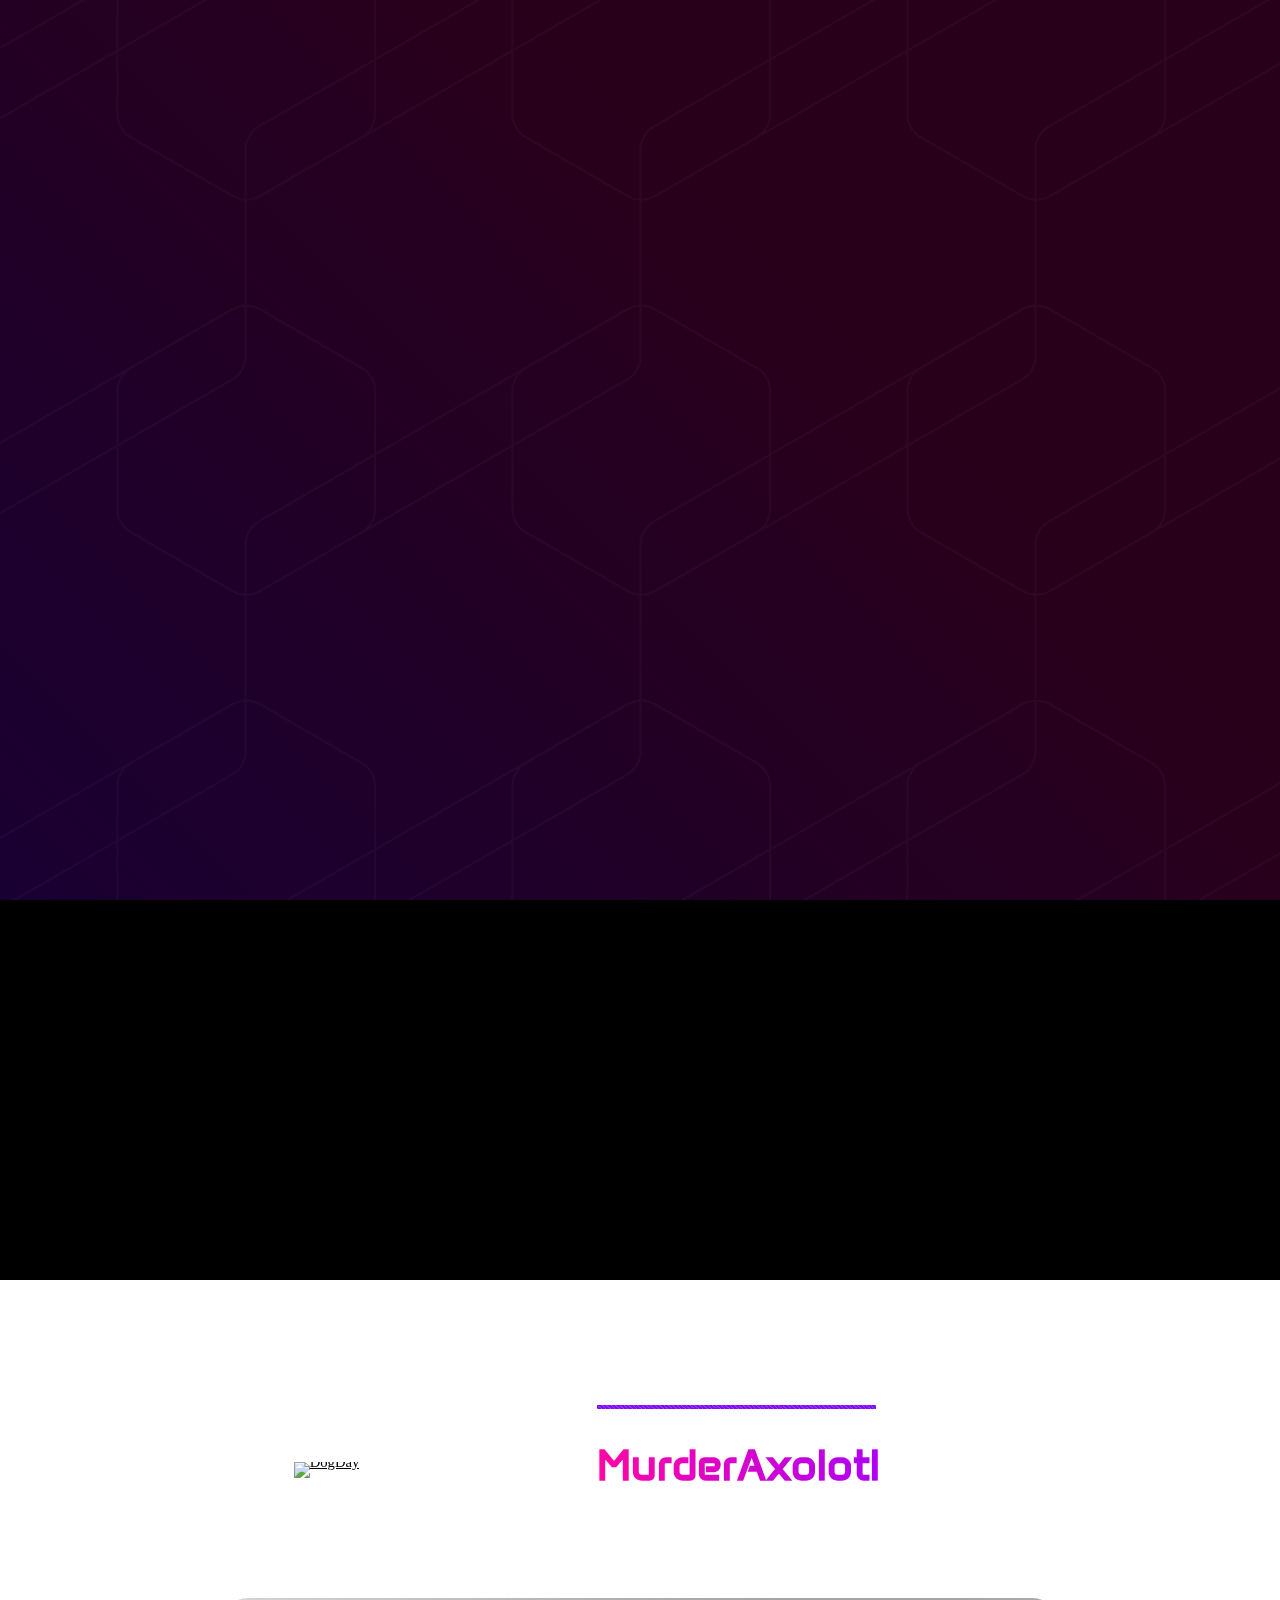
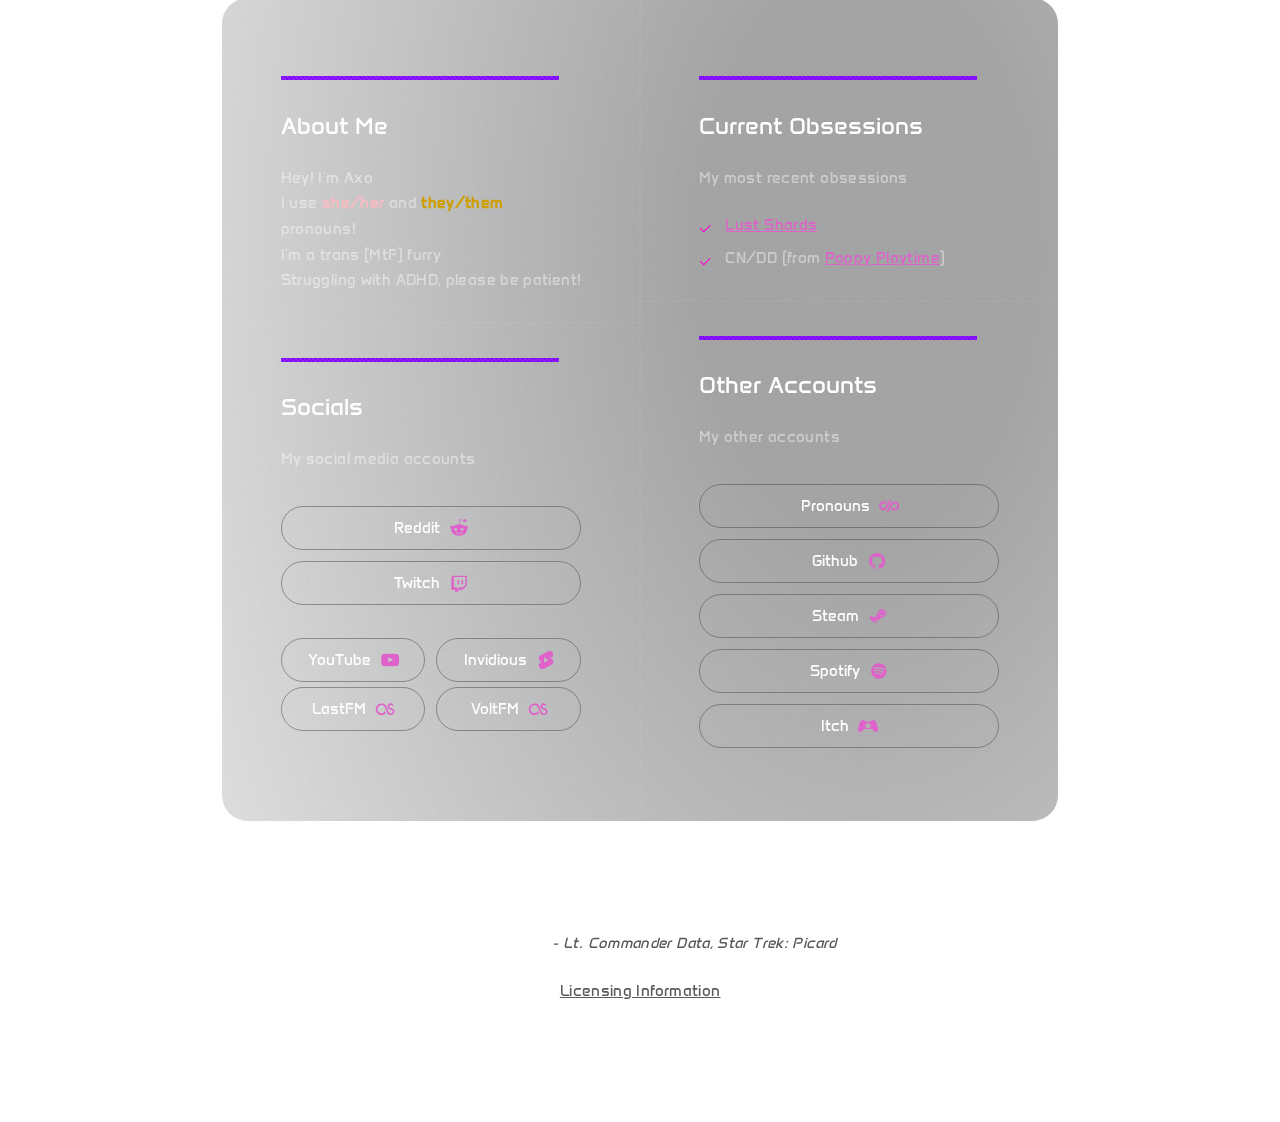
==== index.html @ 9d99f33a "Licensing information" ====
<!DOCTYPE HTML>
<html lang="en">

<head>
	<title>✧*̥˚ Axo *̥˚✧</title>
	<meta charset="utf-8" />
	<meta name="viewport" content="width=device-width,initial-scale=1" />
	<meta name="color-scheme" content="light only" />
	<meta name="description" content="Axo&#039;s about me and links" />
	<meta property="og:site_name" content="✧*̥˚ Axo *̥˚✧" />
	<meta property="og:title" content="✧*̥˚ Axo *̥˚✧" />
	<meta property="og:type" content="website" />
	<meta property="og:description" content="Axo&#039;s about me and links" />
	<meta property="og:image:type" content="image/jpeg" />
	<meta property="og:image:width" content="1280" />
	<meta property="og:image:height" content="800" />
	<meta property="twitter:card" content="summary_large_image" />

	<link rel="apple-touch-icon" sizes="180x180" href="/favicons/apple-touch-icon.png">
	<link rel="icon" type="image/png" sizes="32x32" href="/favicons/favicon-32x32.png">
	<link rel="icon" type="image/png" sizes="16x16" href="/favicons/favicon-16x16.png">
	<link rel="manifest" href="/favicons/site.webmanifest">
	<link rel="mask-icon" href="/favicons/safari-pinned-tab.svg" color="#5bbad5">
	<link rel="shortcut icon" href="/favicons/favicon.ico">
	<meta name="msapplication-TileColor" content="#603cba">
	<meta name="msapplication-config" content="/favicons/browserconfig.xml">
	<meta name="theme-color" content="#160050">

	<link href="resources/css/primary.css" rel="stylesheet">
	<link href="resources/css/tweaks.css" rel="stylesheet">
	<link href="resources/css/bokeh.css" rel="stylesheet">

	<script src="resources/js/w3-htmlembed.js"></script>

	<link href="https://fonts.googleapis.com/css2?family=Kode+Mono:wght@400..700&family=Unbounded:wght@200..900&display=swap" rel="stylesheet">
	<link href="https://fonts.googleapis.com/css2?family=Anta&display=swap" rel="stylesheet">

	<noscript>
		<style>
			body {overflow: auto !important;}
			body:after {display: none !important;}
			#main > .inner {opacity: 1.0 !important;}
			#main {opacity: 1.0 !important;transform: none !important;transition: none !important;filter: none !important;}
		</style>
	</noscript>
</head>

<body class="is-loading" onload="includeHTML()">

<div w3-include-html="resources/html/svg.html"></div>
<div w3-include-html="resources/html/bokeh.html"></div>

<div id="wrapper"><div id="main"><div class="inner">
	<div id="container01" class="style2 container columns">
		<div class="wrapper">
			<div class="inner">
				<div>
					<div id="image01" class="style1 image"><a href="https://twitter.com/KitsuneFoxYT/status/1759011830683361739" class="frame"><img src="https://murder-axo.carrd.co/assets/images/image01.jpg?v=487d38d3" alt="DogDay" /></a></div>
				</div>

				<div>
					<hr id="divider01" class="style1">
						<h1 id="text01" class="style1">
							<strong><span class="nameDisplay">MurderAxolotl</span></strong>
						</h1>

					<p id="text02" class="style4">Tech-oriented student &amp; furry</p>
				</div>
			</div>
		</div>
	</div>

	<div id="container03" class="style1 container columns">
		<div class="wrapper"><div class="inner">

			<div>
				<hr id="divider02" class="style1"><h2 id="text07" class="style3">About Me</h2>

				<p id="text08" class="style2">
					<span class="p">Hey! I'm Axo
						<br /> 
						I use <strong><span style="color: #F4BCC3">she/her</span></strong> and <strong><span style="color: #cf9e00">they/them</span></strong> pronouns!
						<br /> I&#39;m a trans (MtF) furry
						<br /> Struggling with ADHD, please be patient!
					</span>
				</p>
				
				<hr id="divider06" class="style3 full">
				<hr id="divider07" class="style1"><h2 id="text11" class="style3">Socials</h2>

				<p id="text12" class="style2">My social media accounts</p>
				<ul id="buttons02" class="style3 buttons">
					<li>
						<a href="https://www.reddit.com/user/collectorOfInsanity" class="button n01"><svg><use xlink:href="#icon-c83ee4da7ecbbbd33cd0166b89ce370f"></use></svg>
						<span class="label">Reddit</span>
						</a>
					</li>

					<li>
						<a href="https://www.twitch.tv/murderaxo" class="button n03"><svg><use xlink:href="#icon-8d23f0100c0ee8153b82abdcf43b0b85"></use></svg>
						<span class="label">Twitch</span>
						</a>
					</li>
				</ul>

				<ul id="buttons03" class="style4 buttons">
					<li>
						<a href="https://www.youtube.com/channel/UCyDwf3o3ZlaXauNOmhDKAtw/videos" class="button n01"><svg><use xlink:href="#icon-a63c85b2b6ee333b6d6753e57c8dfe0a"></use></svg>
						<span class="label">YouTube</span>
						</a>
					</li>

					<li>
						<a href="https://iv.ggtyler.dev/channel/UCyDwf3o3ZlaXauNOmhDKAtw" class="button n02"><svg><use xlink:href="#icon-7ce1931e393f38f8bf1db4f8c5a16e9b"></use></svg>
						<span class="label">Invidious</span>
						</a>
					</li>
				</ul>

				<ul id="buttons04" class="style4 buttons">
					<li>
						<a href="https://www.last.fm/user/psychonnight" class="button n01"><svg><use xlink:href="#icon-b184e650f6692608d8534fd2d7d555d2"></use></svg>
						<span class="label">LastFM</span>
						</a>
					</li>

					<li>
						<a href="https://volt.fm/psychon" class="button n02"><svg><use xlink:href="#icon-b184e650f6692608d8534fd2d7d555d2"></use></svg>
							<span class="label">VoltFM</span>
						</a>
					</li>
				</ul>
			</div>

			<div>
				<hr id="divider03" class="style1"><h2 id="text09" class="style3">Current Obsessions</h2>
				<p id="text14" class="style2">My most recent obsessions</p>

				<div id="list02" class="style1 list">
					<ul>
						<li><p><a href="https://mindoffur.itch.io/lust-shards">Lust Shards</a></p></li>
						
						<li><p>CN/DD (from <a href="https://store.steampowered.com/app/1721470/Poppy_Playtime/">Poppy Playtime</a>)</p></li>

						<!-- <li><p>World of Warships</p></li> -->
					</ul>
				</div>
				
				<hr id="divider09" class="style2 full">
				<hr id="divider05" class="style1"><h2 id="text13" class="style3">Other Accounts</h2>

				<p id="text16" class="style2">My other accounts</p>
				<ul id="buttons01" class="style3 buttons">
					<li>
						<a href="https://en.pronouns.page/@AxoTheLynx" class="button n01"><svg><use xlink:href="#icon-7b8b203a175397e05376f74d544a45d4"></use></svg>
						<span class="label">Pronouns</span>
						</a>
					</li>

					<li>
						<a href="https://github.com/psychon-night" class="button n02"><svg><use xlink:href="#icon-8c4b37645de3c276d895d87df51ba614"></use></svg>
						<span class="label">Github</span>
						</a>
					</li>

					<li>
						<a href="https://steamcommunity.com/profiles/76561199442062544/" class="button n03"><svg><use xlink:href="#icon-56a1e10494600ea42075d3aa573d5839"></use></svg>
						<span class="label">Steam</span>
						</a>
					</li>

					<li>
						<a href="https://open.spotify.com/user/ygdlq0vbtosy8z19749w7iwkh?si=ccd33748673545c4&nd=1&dlsi=070b61351eb4470e" class="button n04"><svg><use xlink:href="#icon-6f1173b99f06aa4855b8fd26db52c969"></use></svg>
						<span class="label">Spotify</span>
						</a>
					</li>

					<li>
						<a href="https://murderaxolotl.itch.io/" class="button n04">
							<svg><use xlink:href="#icon-6536e5d96796f3054d00a52bf9a56f57"></use></svg>
						<span class="label">Itch</span>
						</a>
					</li>
				</ul>
			</div>
		</div></div>
	</div>

	<p id="text02" class="style4" style="font-style: italic">"I want to live, however briefly, knowing my life is finite. Mortality gives meaning to human life, captain. Peace, love, friendship. These are precious because we know they cannot endure. A butterfly that lives forever is really not a butterfly at all."<color style="color:rgb(90, 90, 90)">- Lt. Commander Data, Star Trek: Picard</color></p>

	<div></div>
	<p id="text02" class="style4" style="color:rgb(90,90,90)!important"><a style="color:rgb(90,90,90)!important" href="/pages/licensing.html">Licensing Information</a></p>

</div></div></div>

<script src="resources/js/primary.js"></script>

</body>
</html>
---- resources/css/primary.css ----
html,	
body,
div,
span,
applet,
object,
iframe,
h1,
h2,
h3,
h4,
h5,
h6,
p,
blockquote,
pre,
a,
abbr,
acronym,
address,
big,
cite,
code,
del,
dfn,
em,
img,
ins,
kbd,
q,
s,
samp,
small,
strike,
strong,
sub,
sup,
tt,
var,
b,
u,
i,
center,
dl,
dt,
dd,
ol,
ul,
li,
fieldset,
form,
label,
legend,
table,
caption,
tbody,
tfoot,
thead,
tr,
th,
td,
article,
aside,
canvas,
details,
embed,
figure,
figcaption,
footer,
header,
hgroup,
menu,
nav,
output,
ruby,
section,
summary,
time,
mark,
audio,
video {
	margin: 0;
	padding: 0;
	border: 0;
	font-size: 100%;
	font: inherit;
	vertical-align: baseline;
}

article,
aside,
details,
figcaption,
figure,
footer,
header,
hgroup,
menu,
nav,
section {
	display: block;
}

body {
	line-height: 1;
}

ol,
ul {
	list-style: none;
}

blockquote,
q {
	quotes: none;
}

blockquote:before,
blockquote:after,
q:before,
q:after {
	content: '';
	content: none;
}

table {
	border-collapse: collapse;
	border-spacing: 0;
}

body {
	-webkit-text-size-adjust: none
}

mark {
	background-color: transparent;
	color: inherit
}

input::-moz-focus-inner {
	border: 0;
	padding: 0
}

input[type="text"],
input[type="email"],
select,
textarea {
	-moz-appearance: none;
	-webkit-appearance: none;
	-ms-appearance: none;
	appearance: none
}

*,
*:before,
*:after {
	box-sizing: border-box;
}

body {
	line-height: 1.0;
	min-height: var(--viewport-height);
	min-width: 320px;
	overflow-x: hidden;
	word-wrap: break-word;
}

body:before {
	background-attachment: scroll;
	content: '';
	display: block;
	height: var(--background-height);
	left: 0;
	pointer-events: none;
	position: fixed;
	top: 0;
	transform: scale(1);
	width: 100vw;
	z-index: 0;
	background-image: url('data:image/svg+xml;charset=utf8,%3Csvg%20xmlns%3D%22http%3A%2F%2Fwww.w3.org%2F2000%2Fsvg%22%20viewBox%3D%220%200%20512%20512%22%20width%3D%22512%22%20height%3D%22512%22%20preserveAspectRatio%3D%22none%22%3E%20%3Cstyle%20type%3D%22text%2Fcss%22%3E%20path%20%7B%20fill%3A%20none%3B%20stroke%3A%20rgba(255,255,255,0.027)%3B%20stroke-width%3A%202.01px%3B%20stroke-linecap%3A%20round%3B%20stroke-linejoin%3A%20round%3B%20%7D%20%3C%2Fstyle%3E%20%3Cpath%20vector-effect%3D%22non-scaling-stroke%22%20d%3D%22M424%2C331.8c0%2C12.5-6.7%2C24.1-17.5%2C30.3l-132%2C76.2c-10.8%2C6.3-24.2%2C6.3-35%2C0l-132-76.2%20C96.7%2C355.8%2C90%2C344.3%2C90%2C331.8V179.2c0-12.5%2C6.7-24.1%2C17.5-30.3l132-76.2c10.8-6.3%2C24.2-6.3%2C35%2C0l132%2C76.2%20c10.8%2C6.3%2C17.5%2C17.8%2C17.5%2C30.3V331.8z%20M238.5%2C73l-256%2C147.6%20M273.5%2C439l252.1-145.4%20M256%2C634.7V378.3c0-12.5%2C6.7-24.1%2C17.5-30.3%20l252.1-145.4%20M256-122.7v256.4c0%2C12.5-6.7%2C24.1-17.5%2C30.3l-256%2C147.6%22%2F%3E%3C%2Fsvg%3E'), linear-gradient(45deg, #190033 0%, #29001A 66%);
	background-size: 395px, auto;
	background-position: center, 0% 0%;
	background-repeat: repeat, repeat;
}

body:after {
	background-color: #000000;
	content: '';
	display: block;
	height: 100%;
	left: 0;
	opacity: 0;
	pointer-events: none;
	position: fixed;
	top: 0;
	transform: scale(1);
	transition: opacity 1s ease-in-out 0s, visibility 1s 0s;
	visibility: hidden;
	width: 100%;
	z-index: 1;
}

body.is-loading:after {
	opacity: 1;
	visibility: visible;
}

:root {
	--background-height: 100vh;
	--site-language-alignment: left;
	--site-language-direction: ltr;
	--site-language-flex-alignment: flex-start;
	--site-language-indent-left: 1;
	--site-language-indent-right: 0;
	--viewport-height: 100vh;
}

html {
	font-size: 15pt;
}

u {
	text-decoration: underline;
}

strong {
	color: inherit;
	font-weight: bolder;
}

em {
	font-style: italic;
}

code {
	background-color: rgba(144, 144, 144, 0.25);
	border-radius: 0.25em;
	font-family: 'Lucida Console', 'Courier New', monospace;
	font-size: 0.9em;
	font-weight: normal;
	letter-spacing: 0;
	margin: 0 0.25em;
	padding: 0.25em 0.5em;
	text-indent: 0;
}

mark {
	background-color: rgba(144, 144, 144, 0.25);
}

spoiler-text {
	-webkit-text-stroke: 0;
	background-color: rgba(32, 32, 32, 0.75);
	text-shadow: none;
	color: transparent;
	cursor: pointer;
	transition: color 0.1s ease-in-out;
}

spoiler-text.active {
	color: #FFFFFF;
	cursor: text;
}

s {
	text-decoration: line-through;
}

sub {
	font-size: smaller;
	vertical-align: sub;
}

sup {
	font-size: smaller;
	vertical-align: super;
}

a {
	color: inherit;
	text-decoration: underline;
	transition: color 0.25s ease;
}

a[onclick]:not([href]) {
	cursor: pointer;
}

deferred-script {
	display: none;
}

#wrapper {
	-webkit-overflow-scrolling: touch;
	align-items: center;
	display: flex;
	flex-direction: column;
	justify-content: center;
	min-height: var(--viewport-height);
	overflow: hidden;
	position: relative;
	z-index: 2;
	padding: 0rem 0rem 0rem 0rem;
}

#main {
	--alignment: center;
	--flex-alignment: center;
	--indent-left: 1;
	--indent-right: 1;
	--border-radius-tl: 0;
	--border-radius-tr: 0;
	--border-radius-br: 0;
	--border-radius-bl: 0;
	align-items: center;
	display: flex;
	flex-grow: 0;
	flex-shrink: 0;
	justify-content: center;
	max-width: 100%;
	position: relative;
	text-align: var(--alignment);
	z-index: 1;
	background-color: transparent;
	transition: opacity 0.5s ease 0s, transform 0.5s ease 0s;
}

#main>.inner {
	--padding-horizontal: 4rem;
	--padding-vertical: 8rem;
	--spacing: 1.5rem;
	--width: 65rem;
	border-radius: var(--border-radius-tl) var(--border-radius-tr) var(--border-radius-br) var(--border-radius-bl);
	max-width: 100%;
	position: relative;
	width: var(--width);
	z-index: 1;
	padding: var(--padding-vertical) var(--padding-horizontal);
}

#main>.inner>* {
	margin-top: var(--spacing);
	margin-bottom: var(--spacing);
}

#main>.inner> :first-child {
	margin-top: 0 !important;
}

#main>.inner> :last-child {
	margin-bottom: 0 !important;
}

#main>.inner>.full {
	margin-left: calc(var(--padding-horizontal) * -1);
	max-width: calc(100% + calc(var(--padding-horizontal) * 2) + 0.4725px);
	width: calc(100% + calc(var(--padding-horizontal) * 2) + 0.4725px);
}

#main>.inner>.full:first-child {
	border-top-left-radius: inherit;
	border-top-right-radius: inherit;
	margin-top: calc(var(--padding-vertical) * -1) !important;
}

#main>.inner>.full:last-child {
	border-bottom-left-radius: inherit;
	border-bottom-right-radius: inherit;
	margin-bottom: calc(var(--padding-vertical) * -1) !important;
}

#main>.inner>.full.screen {
	border-radius: 0 !important;
	max-width: 100vw;
	position: relative;
	width: 100vw;
	left: 50%;
	margin-left: -50vw;
	right: auto;
}

body.is-loading #main {
	opacity: 0;
	transform: translateY(0.375rem);
}

body #wrapper:after {
	background-position: center;
	background-repeat: no-repeat;
	background-size: contain;
	content: '';
	display: block;
	height: 10rem;
	left: calc(50% - 5rem);
	opacity: 0;
	pointer-events: none;
	position: fixed;
	top: calc(50% - 5rem);
	transition: opacity 1s ease, visibility 1s;
	visibility: hidden;
	width: 10rem;
	z-index: 100000;
}

body.is-loading {
	pointer-events: none;
}

body.is-loading.with-loader #wrapper:after {
	background-image: url('[data-uri]');
	opacity: 1;
	transform: scale(1.0);
	visibility: visible;
}

body.is-playing.with-loader #wrapper:after {
	opacity: 0;
	transform: scale(0.5);
	transition: opacity 0.25s ease, transform 0.75s ease, visibility 0.25s;
	visibility: hidden;
}

body.is-instant #main,
body.is-instant #main>.inner>*,
body.is-instant #main>.inner>section>* {
	transition: none !important;
}

body.is-instant:after {
	display: none !important;
	transition: none !important;
}

.container {
	position: relative;
}

.container>.wrapper {
	vertical-align: top;
	position: relative;
	max-width: 100%;
	border-radius: inherit;
}

.container>.wrapper>.inner {
	vertical-align: top;
	position: relative;
	max-width: 100%;
	border-radius: inherit;
	text-align: var(--alignment);
}

#main .container.full:first-child>.wrapper {
	border-top-left-radius: inherit;
	border-top-right-radius: inherit;
}

#main .container.full:last-child>.wrapper {
	border-bottom-left-radius: inherit;
	border-bottom-right-radius: inherit;
}

#main .container.full:first-child>.wrapper>.inner {
	border-top-left-radius: inherit;
	border-top-right-radius: inherit;
}

#main .container.full:last-child>.wrapper>.inner {
	border-bottom-left-radius: inherit;
	border-bottom-right-radius: inherit;
}

.container.style2 {
	--alignment: left;
	--flex-alignment: flex-start;
	--indent-left: 1;
	--indent-right: 0;
	display: flex;
	width: 100%;
	align-items: center;
	justify-content: center;
	background-color: transparent;
}

.container.style2:not(:first-child) {
	margin-top: 4rem !important;
}

.container.style2:not(:last-child) {
	margin-bottom: 4rem !important;
}

.container.style2>.wrapper>.inner {
	--gutters: 4rem;
	--padding-horizontal: 4rem;
	--padding-vertical: 0rem;
	padding: var(--padding-vertical) var(--padding-horizontal);
}

.container.style2>.wrapper {
	max-width: var(--width);
	width: 100%;
}

.container.style2.default>.wrapper>.inner>* {
	margin-bottom: var(--spacing);
	margin-top: var(--spacing);
}

.container.style2.default>.wrapper>.inner>*:first-child {
	margin-top: 0 !important;
}

.container.style2.default>.wrapper>.inner>*:last-child {
	margin-bottom: 0 !important;
}

.container.style2.columns>.wrapper>.inner {
	flex-wrap: wrap;
	display: flex;
	align-items: center;
}

.container.style2.columns>.wrapper>.inner>* {
	flex-grow: 0;
	flex-shrink: 0;
	max-width: 100%;
	text-align: var(--alignment);
	padding: 0 0 0 var(--gutters);
}

.container.style2.columns>.wrapper>.inner>*>* {
	margin-bottom: var(--spacing);
	margin-top: var(--spacing);
}

.container.style2.columns>.wrapper>.inner>*>*:first-child {
	margin-top: 0 !important;
}

.container.style2.columns>.wrapper>.inner>*>*:last-child {
	margin-bottom: 0 !important;
}

.container.style2.columns>.wrapper>.inner>*:first-child {
	margin-left: calc(var(--gutters) * -1);
}

.container.style2.default>.wrapper>.inner>.full {
	margin-left: calc(var(--padding-horizontal) * -1);
	max-width: none !important;
	width: calc(100% + (var(--padding-horizontal) * 2) + 0.4725px);
}

.container.style2.default>.wrapper>.inner>.full:first-child {
	margin-top: calc(var(--padding-vertical) * -1) !important;
	border-top-left-radius: inherit;
	border-top-right-radius: inherit;
}

.container.style2.default>.wrapper>.inner>.full:last-child {
	margin-bottom: calc(var(--padding-vertical) * -1) !important;
	border-bottom-left-radius: inherit;
	border-bottom-right-radius: inherit;
}

.container.style2.columns>.wrapper>.inner>div>.full {
	margin-left: calc(var(--gutters) * -0.5);
	max-width: none !important;
	width: calc(100% + var(--gutters) + 0.4725px);
}

.container.style2.columns>.wrapper>.inner>div:first-child>.full {
	margin-left: calc(var(--padding-horizontal) * -1);
	width: calc(100% + var(--padding-horizontal) + calc(var(--gutters) * 0.5) + 0.4725px);
}

.container.style2.columns>.wrapper>.inner>div:last-child>.full {
	width: calc(100% + var(--padding-horizontal) + calc(var(--gutters) * 0.5) + 0.4725px);
}

.container.style2.columns>.wrapper>.inner>div>.full:first-child {
	margin-top: calc(var(--padding-vertical) * -1) !important;
}

.container.style2.columns>.wrapper>.inner>div>.full:last-child {
	margin-bottom: calc(var(--padding-vertical) * -1) !important;
}

.container.style2.columns>.wrapper>.inner>.full {
	align-self: stretch;
}

.container.style2.columns>.wrapper>.inner>.full:first-child {
	border-bottom-left-radius: inherit;
	border-top-left-radius: inherit;
}

.container.style2.columns>.wrapper>.inner>.full:last-child {
	border-bottom-right-radius: inherit;
	border-top-right-radius: inherit;
}

.container.style2.columns>.wrapper>.inner>.full>.full:first-child:last-child {
	border-radius: inherit;
	height: calc(100% + (var(--padding-vertical) * 2));
}

.container.style2.columns>.wrapper>.inner>.full>.full:first-child:last-child>* {
	border-radius: inherit;
	height: 100%;
	position: absolute;
	width: 100%;
}

#container01>.wrapper>.inner> :nth-child(1) {
	width: calc(40% + (var(--gutters) / 2));
}

#container01>.wrapper>.inner> :nth-child(2) {
	width: calc(60% + (var(--gutters) / 2));
}

.container.style1 {
	--alignment: left;
	--flex-alignment: flex-start;
	--indent-left: 1;
	--indent-right: 0;
	display: flex;
	width: 100%;
	align-items: center;
	justify-content: center;
	background-image: url('data:image/svg+xml;charset=utf8,%3Csvg%20viewBox%3D%220%200%20512%20512%22%20width%3D%22512%22%20height%3D%22512%22%20version%3D%221.1%22%20xmlns%3D%22http%3A%2F%2Fwww.w3.org%2F2000%2Fsvg%22%3E%20%3Cfilter%20id%3D%22noise%22%3E%20%3CfeTurbulence%20type%3D%22fractalNoise%22%20baseFrequency%3D%220.875%22%20result%3D%22noise%22%20%2F%3E%20%3CfeColorMatrix%20type%3D%22matrix%22%20values%3D%220.2421875%200%200%200%200%200%200.27734375%200%200%200%200%200%200.33984375%200%200%200%200%200%200.12890625%200%22%20%2F%3E%20%3C%2Ffilter%3E%20%3Crect%20filter%3D%22url%28%23noise%29%22%20x%3D%220%22%20y%3D%220%22%20width%3D%22512%22%20height%3D%22512%22%20fill%3D%22transparent%22%20opacity%3D%221%22%20%2F%3E%3C%2Fsvg%3E'), radial-gradient(89% 150% at 77% 31%, rgba(0, 0, 0, 0.341) 23%, rgba(30, 30, 33, 0.11) 100%);
	background-size: 512px, cover;
	background-position: center, 0% 0%;
	background-repeat: repeat, repeat;
	border-color: rgba(255, 255, 255, 0.039);
	border-style: solid;
	border-radius: 1.75rem;
}

.container.style1:not(:first-child) {
	margin-top: 4rem !important;
}

.container.style1:not(:last-child) {
	margin-bottom: 4rem !important;
}

.container.style1>.wrapper>.inner {
	--gutters: calc(var(--padding-horizontal) * 2);
	--padding-horizontal: 4rem;
	--padding-vertical: 5rem;
	padding: var(--padding-vertical) var(--padding-horizontal);
	border-radius: calc(1.75rem - 2px);
}

.container.style1>.wrapper {
	max-width: var(--width);
	width: 100%;
}

.container.style1.default>.wrapper>.inner>* {
	margin-bottom: var(--spacing);
	margin-top: var(--spacing);
}

.container.style1.default>.wrapper>.inner>*:first-child {
	margin-top: 0 !important;
}

.container.style1.default>.wrapper>.inner>*:last-child {
	margin-bottom: 0 !important;
}

.container.style1.columns>.wrapper>.inner {
	flex-wrap: wrap;
	display: flex;
	align-items: flex-start;
}

.container.style1.columns>.wrapper>.inner>* {
	flex-grow: 0;
	flex-shrink: 0;
	max-width: 100%;
	text-align: var(--alignment);
	padding: 0 0 0 var(--gutters);
}

.container.style1.columns>.wrapper>.inner>*>* {
	margin-bottom: var(--spacing);
	margin-top: var(--spacing);
}

.container.style1.columns>.wrapper>.inner>*>*:first-child {
	margin-top: 0 !important;
}

.container.style1.columns>.wrapper>.inner>*>*:last-child {
	margin-bottom: 0 !important;
}

.container.style1.columns>.wrapper>.inner>*:first-child {
	margin-left: calc(var(--gutters) * -1);
}

.container.style1.columns>.wrapper>.inner>*:before {
	border-left: solid 2px rgba(255, 255, 255, 0.039);
	content: '';
	display: block;
	margin-left: calc((var(--gutters) * -0.5) - 1px);
	position: absolute;
	width: 0;
	height: 100%;
	top: 0;
}

.container.style1.columns>.wrapper>.inner>*:first-child:before {
	display: none;
}

.container.style1.default>.wrapper>.inner>.full {
	margin-left: calc(var(--padding-horizontal) * -1);
	max-width: none !important;
	width: calc(100% + (var(--padding-horizontal) * 2) + 0.4725px);
}

.container.style1.default>.wrapper>.inner>.full:first-child {
	margin-top: calc(var(--padding-vertical) * -1) !important;
	border-top-left-radius: inherit;
	border-top-right-radius: inherit;
}

.container.style1.default>.wrapper>.inner>.full:last-child {
	margin-bottom: calc(var(--padding-vertical) * -1) !important;
	border-bottom-left-radius: inherit;
	border-bottom-right-radius: inherit;
}

.container.style1.columns>.wrapper>.inner>div>.full {
	margin-left: calc((var(--gutters) * -0.5) + 1px);
	max-width: none !important;
	width: calc(100% + var(--gutters) + 0.4725px - 2px);
}

.container.style1.columns>.wrapper>.inner>div:first-child>.full {
	margin-left: calc(var(--padding-horizontal) * -1);
	width: calc(100% + var(--padding-horizontal) + calc(var(--gutters) * 0.5) + 0.4725px - 1px);
}

.container.style1.columns>.wrapper>.inner>div:last-child>.full {
	width: calc(100% + var(--padding-horizontal) + calc(var(--gutters) * 0.5) + 0.4725px - 1px);
}

.container.style1.columns>.wrapper>.inner>div>.full:first-child {
	margin-top: calc(var(--padding-vertical) * -1) !important;
}

.container.style1.columns>.wrapper>.inner>div>.full:last-child {
	margin-bottom: calc(var(--padding-vertical) * -1) !important;
}

.container.style1.columns>.wrapper>.inner>div:first-child,
.container.style1.columns>.wrapper>.inner>div:first-child>.full:first-child {
	border-top-left-radius: inherit;
}

.container.style1.columns>.wrapper>.inner>div:last-child,
.container.style1.columns>.wrapper>.inner>div:last-child>.full:first-child {
	border-top-right-radius: inherit;
}

.container.style1.columns>.wrapper>.inner>.full {
	align-self: stretch;
}

.container.style1.columns>.wrapper>.inner>.full:first-child {
	border-bottom-left-radius: inherit;
	border-top-left-radius: inherit;
}

.container.style1.columns>.wrapper>.inner>.full:last-child {
	border-bottom-right-radius: inherit;
	border-top-right-radius: inherit;
}

.container.style1.columns>.wrapper>.inner>.full>.full:first-child:last-child {
	border-radius: inherit;
	height: calc(100% + (var(--padding-vertical) * 2));
}

.container.style1.columns>.wrapper>.inner>.full>.full:first-child:last-child>* {
	border-radius: inherit;
	height: 100%;
	position: absolute;
	width: 100%;
}

#container03>.wrapper>.inner> :nth-child(1) {
	width: calc(50% + (var(--gutters) / 2));
}

#container03>.wrapper>.inner> :nth-child(2) {
	width: calc(50% + (var(--gutters) / 2));
}

hr {
	align-items: center;
	border: 0;
	display: flex;
	justify-content: var(--flex-alignment);
	min-height: 1rem;
	padding: 0;
	position: relative;
	width: 100%;
}

hr:before {
	content: '';
}

hr.style1:before {
	width: 19rem;
	height: 1rem;
	background-size: auto 30.1%;
	background-image: url('data:image/svg+xml;charset=utf8,%3Csvg%20xmlns%3D%22http%3A%2F%2Fwww.w3.org%2F2000%2Fsvg%22%20x%3D%220px%22%20y%3D%220px%22%20viewBox%3D%220%200%20512%20512%22%20width%3D%22512%22%20height%3D%22512%22%3E%3Cstyle%3Eline%20%7Bstroke-linecap%3A%20square%3Bstroke-width%3A%203px%3Bstroke%3A%20%238308FF%3Bvector-effect%3A%20non-scaling-stroke%3B%7D%3C%2Fstyle%3E%3Cline%20x1%3D%22256%22%20y1%3D%220%22%20x2%3D%22512%22%20y2%3D%22256%22%20%2F%3E%3Cline%20x1%3D%220%22%20y1%3D%22256%22%20x2%3D%22256%22%20y2%3D%22512%22%20%2F%3E%3C%2Fsvg%3E');
	background-position: center center;
	background-repeat: repeat-x;
}

hr.style3:before {
	width: 100%;
	background-color: rgba(255, 255, 255, 0.039);
	height: 2px;
}

hr.style2:not(:first-child) {
	margin-top: 1.5rem !important;
}

hr.style2:not(:last-child) {
	margin-bottom: 1.5rem !important;
}

hr.style2:before {
	width: 100%;
	background-color: rgba(255, 255, 255, 0.039);
	height: 2px;
}

h1,
h2,
h3,
p {
	direction: var(--site-language-direction);
	position: relative;
}

h1 span.p,
h2 span.p,
h3 span.p,
p span.p {
	display: block;
	position: relative;
}

h1 span[style],
h2 span[style],
h3 span[style],
p span[style],
h1 strong,
h2 strong,
h3 strong,
p strong,
h1 a,
h2 a,
h3 a,
p a,
h1 code,
h2 code,
h3 code,
p code,
h1 mark,
h2 mark,
h3 mark,
p mark,
h1 spoiler-text,
h2 spoiler-text,
h3 spoiler-text,
p spoiler-text {
	-webkit-text-fill-color: currentcolor;
}

h1.style3,
h2.style3,
h3.style3,
p.style3 {
	color: #FFFFFF;
	font-family: var(--sitewide-font);
	font-size: 1.625em;
	line-height: 1.5;
	font-weight: var(--sitewide-font-weight);
}

h1.style3 a,
h2.style3 a,
h3.style3 a,
p.style3 a {
	text-decoration: underline;
}

h1.style3 a:hover,
h2.style3 a:hover,
h3.style3 a:hover,
p.style3 a:hover {
	text-decoration: none;
}

h1.style3 span.p:nth-child(n + 2),
h2.style3 span.p:nth-child(n + 2),
h3.style3 span.p:nth-child(n + 2),
p.style3 span.p:nth-child(n + 2) {
	margin-top: 1rem;
}

h1.style2,
h2.style2,
h3.style2,
p.style2 {
	color: rgba(255, 255, 255, 0.451);
	font-family: var(--sitewide-font);
	letter-spacing: 0.025rem;
	width: calc(100% + 0.025rem);
	font-size: 1em;
	line-height: 1.75;
	font-weight: 400;
}

h1.style2 strong,
h2.style2 strong,
h3.style2 strong,
p.style2 strong {
	color: rgba(255, 255, 255, 0.71);
}

h1.style2 a,
h2.style2 a,
h3.style2 a,
p.style2 a {
	color: #DE62CA;
	text-decoration: underline;
}

h1.style2 a:hover,
h2.style2 a:hover,
h3.style2 a:hover,
p.style2 a:hover {
	text-decoration: none;
}

h1.style2 span.p:nth-child(n + 2),
h2.style2 span.p:nth-child(n + 2),
h3.style2 span.p:nth-child(n + 2),
p.style2 span.p:nth-child(n + 2) {
	margin-top: 1rem;
}

h1.style1,
h2.style1,
h3.style1,
p.style1 {
	color: #FFFFFF;
	font-family: var(--sitewide-font);
	font-size: 3em;
	line-height: 1.25;
	font-weight: 500;
}

h1.noanim,
h2.noanim,
h3.noanim,
p.noanim {
	color: #FFFFFF;
	font-family: var(--sitewide-font);
	font-size: 3em;
	line-height: 1.25;
	font-weight: 500;
}

h1.style1 a,
h2.style1 a,
h3.style1 a,
p.style1 a {
	text-decoration: underline;
}

h1.style1 a:hover,
h2.style1 a:hover,
h3.style1 a:hover,
p.style1 a:hover {
	text-decoration: none;
}

h1.style1 span.p:nth-child(n + 2),
h2.style1 span.p:nth-child(n + 2),
h3.style1 span.p:nth-child(n + 2),
p.style1 span.p:nth-child(n + 2) {
	margin-top: 1rem;
}

h1.style4,
h2.style4,
h3.style4,
p.style4 {
	color: rgba(255, 255, 255, 0.451);
	font-family: var(--sitewide-font);
	letter-spacing: 0.025rem;
	width: calc(100% + 0.025rem);
	font-size: 1em;
	line-height: 1.75;
	font-weight: 400;
}

h1.style4 strong,
h2.style4 strong,
h3.style4 strong,
p.style4 strong {
	color: rgba(255, 255, 255, 0.71);
}

h1.style4 a,
h2.style4 a,
h3.style4 a,
p.style4 a {
	color: #DE62CA;
	text-decoration: underline;
}

h1.style4 a:hover,
h2.style4 a:hover,
h3.style4 a:hover,
p.style4 a:hover {
	text-decoration: none;
}

h1.style4 span.p:nth-child(n + 2),
h2.style4 span.p:nth-child(n + 2),
h3.style4 span.p:nth-child(n + 2),
p.style4 span.p:nth-child(n + 2) {
	margin-top: 1rem;
}

.buttons {
	cursor: default;
	display: flex;
	justify-content: var(--flex-alignment);
	letter-spacing: 0;
	padding: 0;
}

.buttons li {
	max-width: 100%;
}

.buttons li a {
	align-items: center;
	justify-content: center;
	max-width: 100%;
	text-align: center;
	text-decoration: none;
	vertical-align: middle;
	white-space: nowrap;
}

.buttons.style3 {
	gap: 0.75rem;
	flex-direction: row;
	flex-wrap: wrap;
}

.buttons.style3:not(:first-child) {
	margin-top: 2.25rem !important;
}

.buttons.style3:not(:last-child) {
	margin-bottom: 2.25rem !important;
}

.buttons.style3 li a {
	display: inline-flex;
	width: 100vw;
	height: 3rem;
	line-height: 3rem;
	padding: 0 1.5rem;
	vertical-align: middle;
	font-family: var(--sitewide-font);
	font-size: 1em;
	font-weight: 250;
	border-radius: 2.5rem;
	flex-direction: row-reverse;
	transition: transform 0.25s ease, color 0.25s ease, background-color 0.25s ease, border-color 0.25s ease;
}

.buttons.style3 li a svg {
	display: block;
	fill: #FFFFFF;
	flex-grow: 0;
	flex-shrink: 0;
	height: 100%;
	min-width: 16px;
	width: 1.375em;
	margin-left: 0.625rem;
	margin-right: calc(-0.125em + 0rem);
	transition: fill 0.25s ease;
}

.buttons.style3 li a .label {
	direction: var(--site-language-direction);
	overflow: hidden;
}

.buttons.style3 .button {
	color: #FFFFFF;
	border: solid 1px rgba(77, 77, 82, 0.522);
}

.buttons.style3 .button svg {
	fill: #DE62CA;
}

.buttons.style3 .button:hover {
	border-color: rgba(213, 92, 255, 0.678) !important;
	color: rgba(213, 92, 255, 0.678) !important;
}

.buttons.style3 .button:hover svg {
	fill: rgba(213, 92, 255, 0.678) !important;
}

.buttons.style3 li a:hover {
	transform: scale(1.0775);
}

.buttons.style4 {
	justify-content: center;
	gap: 0.75rem;
	flex-direction: row;
	flex-wrap: wrap;
}

.buttons.style4:not(:first-child) {
	margin-top: 0.375rem !important;
}

.buttons.style4:not(:last-child) {
	margin-bottom: 0.375rem !important;
}

.buttons.style4 li a {
	display: inline-flex;
	width: 9.875rem;
	height: 3rem;
	line-height: 3rem;
	padding: 0 0.5rem;
	vertical-align: middle;
	font-family: var(--sitewide-font);
	font-size: 1em;
	font-weight: 400;
	border-radius: 2.5rem;
	flex-direction: row-reverse;
	transition: transform 0.25s ease, color 0.25s ease, background-color 0.25s ease, border-color 0.25s ease;
}

.buttons.style4 li a svg {
	display: block;
	fill: #FFFFFF;
	flex-grow: 0;
	flex-shrink: 0;
	height: 100%;
	min-width: 16px;
	width: 1.375em;
	margin-left: 0.625rem;
	margin-right: calc(-0.125em + 0rem);
	transition: fill 0.25s ease;
}

.buttons.style4 li a .label {
	direction: var(--site-language-direction);
	overflow: hidden;
}

.buttons.style4 .button {
	color: #FFFFFF;
	border: solid 1px rgba(77, 77, 82, 0.522);
}

.buttons.style4 .button svg {
	fill: #DE62CA;
}

.buttons.style4 .button:hover {
	border-color: rgba(213, 92, 255, 0.678) !important;
	color: rgba(213, 92, 255, 0.678) !important;
}

.buttons.style4 .button:hover svg {
	fill: rgba(213, 92, 255, 0.678) !important;
}

.buttons.style4 li a:hover {
	transform: scale(1.0775);
}

.list {
	display: block;
}

.list ul,
.list ol {
	display: inline-block;
	max-width: 100%;
	text-align: var(--site-language-alignment);
	vertical-align: middle;
}

.list ul li,
.list ol li {
	direction: var(--site-language-direction);
	display: flex;
	position: relative;
}

.list ul li:before,
.list ol li:before {
	background-repeat: no-repeat;
	content: '';
	display: block;
	flex-grow: 0;
	flex-shrink: 0;
	font-variant: normal !important;
	letter-spacing: 0 !important;
	order: 1;
	position: relative;
}

.list ul li:after,
.list ol li:after {
	content: '';
	display: block;
	flex-grow: 0;
	flex-shrink: 0;
	order: 2;
	pointer-events: none;
}

.list ul li p,
.list ol li p {
	flex-grow: 1;
	flex-shrink: 1;
	order: 3;
}

.list ul li:first-child,
.list ol li:first-child {
	margin-top: 0 !important;
}

.list.style1 {
	color: rgba(255, 255, 255, 0.451);
	font-family: var(--sitewide-font);
	letter-spacing: 0.025rem;
	font-size: 1em;
	line-height: 1.75;
	font-weight: 300;
}

.list.style1 strong {
	color: rgba(255, 255, 255, 0.71);
}

.list.style1 a {
	color: #DE62CA;
	text-decoration: underline;
}

.list.style1 a:hover {
	text-decoration: none;
}

.list.style1 ul {
	width: 100%;
}

.list.style1 ul li {
	margin-top: 0.5rem;
}

.list.style1 ul li:after {
	width: 1rem;
}

.list.style1 ul li:before {
	background-image: url('data:image/svg+xml;charset=utf8,%3Csvg%20xmlns%3D%22http%3A%2F%2Fwww.w3.org%2F2000%2Fsvg%22%20x%3D%220px%22%20y%3D%220px%22%20viewBox%3D%220%200%2040%2040%22%3E%3Cpath%20d%3D%22M2.6%2C20.8l1.5-1.5c0.2-0.2%2C0.5-0.2%2C0.7%2C0l11%2C11l21-21c0.2-0.2%2C0.5-0.2%2C0.7%2C0l1.5%2C1.5c0.2%2C0.2%2C0.2%2C0.5%2C0%2C0.7L15.8%2C34.7%20L2.6%2C21.5C2.4%2C21.3%2C2.4%2C21%2C2.6%2C20.8z%22%20fill%3D%22%23FF00D6%22%20%2F%3E%3C%2Fsvg%3E');
	border-radius: 2.5rem;
	background-position: left 60%;
	background-repeat: no-repeat;
	background-size: contain;
	height: 1.75rem;
	line-height: 1.75rem;
	min-width: 0.8203125rem;
}

.image {
	display: block;
	line-height: 0;
	max-width: 100%;
	position: relative;
}

.image .frame {
	-webkit-backface-visibility: hidden;
	backface-visibility: hidden;
	-webkit-transform: translate3d(0, 0, 0);
	transform: translate3d(0, 0, 0);
	display: inline-block;
	max-width: 100%;
	overflow: hidden;
	vertical-align: top;
	width: 100%;
}

.image .frame img {
	border-radius: 0 !important;
	max-width: 100%;
	vertical-align: top;
	width: inherit;
}

.image.full .frame {
	display: block;
}

.image.full:first-child .frame {
	border-top-left-radius: inherit;
	border-top-right-radius: inherit;
}

.image.full:last-child .frame {
	border-bottom-left-radius: inherit;
	border-bottom-right-radius: inherit;
}

.image.style1 .frame {
	width: 100vw;
	border-radius: 10%;
	border-color: rgba(255, 255, 255, 0.071);
	border-style: solid;
	border-width: 2px;
	transition: all 1.35s cubic-bezier(0.19, 1, 0.22, 1);
}

.image.style1:hover .frame {
	scale: 1.07
}

.image.style1:hover img {
	scale:1.05;
	transition: all 1.35s cubic-bezier(0.19, 1, 0.22, 1);
}

.image.style1 img {
	border-radius: inherit !important;
	padding: 0.75rem;
	scale:1;
	transition: all 1.35s cubic-bezier(0.19, 1, 0.22, 1);
}

@media (max-width: 1920px) {}

@media (max-width: 1680px) {
	html {
		font-size: 11pt;
	}
}

@media (max-width: 1280px) {
	html {
		font-size: 11pt;
	}
}

@media (max-width: 1024px) {}

@media (max-width: 980px) {
	html {
		font-size: 9pt;
	}
}

@media (max-width: 736px) {
	html {
		font-size: 11pt;
	}

	#wrapper {
		padding: 0rem 0rem 0rem 0rem;
	}

	#main>.inner {
		--padding-horizontal: 1.5rem;
		--padding-vertical: 3.5rem;
		--spacing: 1.5rem;
	}

	.container.style2 {
		--alignment: center;
		--flex-alignment: center;
		--indent-left: 1;
		--indent-right: 1;
	}

	.container.style2:not(:first-child) {
		margin-top: 2.625rem !important;
	}

	.container.style2:not(:last-child) {
		margin-bottom: 2.625rem !important;
	}

	.container.style2>.wrapper>.inner {
		--gutters: 2rem;
		--padding-horizontal: 0rem;
		--padding-vertical: 0rem;
	}

	.container.style2.columns>.wrapper>.inner {
		flex-direction: column !important;
		flex-wrap: nowrap !important;
	}

	.container.style2.columns>.wrapper>.inner>span {
		height: 0;
		margin-top: calc(var(--gutters) * -1);
		pointer-events: none;
		visibility: hidden;
	}

	.container.style2.columns>.wrapper>.inner>*:first-child {
		margin-left: 0 !important;
		padding-top: 0 !important;
	}

	.container.style2.columns>.wrapper>.inner>* {
		padding: calc(var(--gutters) * 0.5) 0 !important;
	}

	.container.style2.columns>.wrapper>.inner>*:last-child {
		padding-bottom: 0 !important;
	}

	.container.style2.columns>.wrapper>.inner>div>.full {
		margin-left: calc(var(--padding-horizontal) * -1);
		width: calc(100% + (var(--padding-horizontal) * 2) + 0.4725px);
	}

	.container.style2.columns>.wrapper>.inner>div:first-of-type>.full {
		margin-left: calc(var(--padding-horizontal) * -1);
		width: calc(100% + (var(--padding-horizontal) * 2) + 0.4725px);
	}

	.container.style2.columns>.wrapper>.inner>div:last-of-type>.full {
		margin-left: calc(var(--padding-horizontal) * -1);
		width: calc(100% + (var(--padding-horizontal) * 2) + 0.4725px);
	}

	.container.style2.columns>.wrapper>.inner>div>.full:first-child {
		margin-top: calc(var(--gutters) * -0.5) !important;
	}

	.container.style2.columns>.wrapper>.inner>div>.full:last-child {
		margin-bottom: calc(var(--gutters) * -0.5) !important;
	}

	.container.style2.columns>.wrapper>.inner>div:first-of-type>.full:first-child {
		margin-top: calc(var(--padding-vertical) * -1) !important;
	}

	.container.style2.columns>.wrapper>.inner>div:last-of-type>.full:last-child {
		margin-bottom: calc(var(--padding-vertical) * -1) !important;
	}

	.container.style2.columns>.wrapper>.inner>div:first-of-type,
	.container.style2.columns>.wrapper>.inner>div:first-of-type>.full:first-child {
		border-top-left-radius: inherit;
		border-top-right-radius: inherit;
	}

	.container.style2.columns>.wrapper>.inner>div:last-of-type,
	.container.style2.columns>.wrapper>.inner>div:last-of-type>.full:last-child {
		border-bottom-left-radius: inherit;
		border-bottom-right-radius: inherit;
	}

	.container.style2.columns>.wrapper>.inner>div:first-of-type,
	.container.style2.columns>.wrapper>.inner>div:first-of-type>.full:last-child {
		border-bottom-left-radius: 0 !important;
	}

	.container.style2.columns>.wrapper>.inner>div:last-of-type,
	.container.style2.columns>.wrapper>.inner>div:last-of-type>.full:first-child {
		border-top-right-radius: 0 !important;
	}

	.container.style2.columns>.wrapper>.inner>.full>.full:first-child:last-child {
		height: auto;
	}

	.container.style2.columns>.wrapper>.inner>.full>.full:first-child:last-child>* {
		height: auto;
		position: relative;
		width: auto;
	}

	#container01>.wrapper>.inner> :nth-child(1) {
		--alignment: center;
		--flex-alignment: center;
		--indent-left: 1;
		--indent-right: 1;
		min-height: 100% !important;
		width: 100% !important;
	}

	#container01>.wrapper>.inner> :nth-child(2) {
		--alignment: center;
		--flex-alignment: center;
		--indent-left: 1;
		--indent-right: 1;
		min-height: 100% !important;
		width: 100% !important;
	}

	.container.style1:not(:first-child) {
		margin-top: 2.625rem !important;
	}

	.container.style1:not(:last-child) {
		margin-bottom: 2.625rem !important;
	}

	.container.style1>.wrapper>.inner {
		--gutters: 6rem;
		--padding-horizontal: 2rem;
		--padding-vertical: 3.5rem;
	}

	.container.style1.columns>.wrapper>.inner {
		flex-direction: column !important;
		flex-wrap: nowrap !important;
	}

	.container.style1.columns>.wrapper>.inner>span {
		height: 0;
		margin-top: calc(var(--gutters) * -1);
		pointer-events: none;
		visibility: hidden;
	}

	.container.style1.columns>.wrapper>.inner>span:first-child+div:before {
		display: none !important;
	}

	.container.style1.columns>.wrapper>.inner>*:first-child {
		margin-left: 0 !important;
		padding-top: 0 !important;
	}

	.container.style1.columns>.wrapper>.inner>* {
		padding: calc(var(--gutters) * 0.5) 0 !important;
	}

	.container.style1.columns>.wrapper>.inner>*:before {
		border-top: solid 2px rgba(255, 255, 255, 0.039) !important;
		height: 0 !important;
		margin-left: 0 !important;
		top: auto !important;
		margin-top: calc((var(--gutters) * -0.5) - 1px) !important;
		left: 0 !important;
		width: 100% !important;
	}

	.container.style1.columns>.wrapper>.inner>*:last-child {
		padding-bottom: 0 !important;
	}

	.container.style1.columns>.wrapper>.inner>*:first-child:before {
		display: none !important;
	}

	.container.style1.columns>.wrapper>.inner>*:last-child:before {
		display: block !important;
	}

	.container.style1.columns>.wrapper>.inner>div>.full {
		margin-left: calc(var(--padding-horizontal) * -1);
		width: calc(100% + (var(--padding-horizontal) * 2) + 0.4725px);
	}

	.container.style1.columns>.wrapper>.inner>div:first-of-type>.full {
		margin-left: calc(var(--padding-horizontal) * -1);
		width: calc(100% + (var(--padding-horizontal) * 2) + 0.4725px);
	}

	.container.style1.columns>.wrapper>.inner>div:last-of-type>.full {
		margin-left: calc(var(--padding-horizontal) * -1);
		width: calc(100% + (var(--padding-horizontal) * 2) + 0.4725px);
	}

	.container.style1.columns>.wrapper>.inner>div>.full:first-child {
		margin-top: calc((var(--gutters) * -0.5) + 1px) !important;
	}

	.container.style1.columns>.wrapper>.inner>div>.full:last-child {
		margin-bottom: calc((var(--gutters) * -0.5) + 1px) !important;
	}

	.container.style1.columns>.wrapper>.inner>div:first-of-type>.full:first-child {
		margin-top: calc(var(--padding-vertical) * -1) !important;
	}

	.container.style1.columns>.wrapper>.inner>div:last-of-type>.full:last-child {
		margin-bottom: calc(var(--padding-vertical) * -1) !important;
	}

	.container.style1.columns>.wrapper>.inner>div:first-of-type,
	.container.style1.columns>.wrapper>.inner>div:first-of-type>.full:first-child {
		border-top-left-radius: inherit;
		border-top-right-radius: inherit;
	}

	.container.style1.columns>.wrapper>.inner>div:last-of-type,
	.container.style1.columns>.wrapper>.inner>div:last-of-type>.full:last-child {
		border-bottom-left-radius: inherit;
		border-bottom-right-radius: inherit;
	}

	.container.style1.columns>.wrapper>.inner>div:first-of-type,
	.container.style1.columns>.wrapper>.inner>div:first-of-type>.full:last-child {
		border-bottom-left-radius: 0 !important;
	}

	.container.style1.columns>.wrapper>.inner>div:last-of-type,
	.container.style1.columns>.wrapper>.inner>div:last-of-type>.full:first-child {
		border-top-right-radius: 0 !important;
	}

	.container.style1.columns>.wrapper>.inner>.full>.full:first-child:last-child {
		height: auto;
	}

	.container.style1.columns>.wrapper>.inner>.full>.full:first-child:last-child>* {
		height: auto;
		position: relative;
		width: auto;
	}

	#container03>.wrapper>.inner> :nth-child(1) {
		min-height: 100% !important;
		width: 100% !important;
	}

	#container03>.wrapper>.inner> :nth-child(2) {
		min-height: 100% !important;
		width: 100% !important;
	}

	hr.style1:before {
		width: 19rem;
		height: 1rem;
		background-size: auto 30.1%;
	}

	hr.style2:not(:first-child) {
		margin-top: 3rem !important;
	}

	hr.style2:not(:last-child) {
		margin-bottom: 3rem !important;
	}

	h1.style3,
	h2.style3,
	h3.style3,
	p.style3 {
		letter-spacing: 0rem;
		width: 100%;
		font-size: 1.625em;
		line-height: 1.5;
	}

	h1.style2,
	h2.style2,
	h3.style2,
	p.style2 {
		letter-spacing: 0.021875rem;
		width: calc(100% + 0.021875rem);
		font-size: 1em;
		line-height: 1.75;
	}

	h1.style1,
	h2.style1,
	h3.style1,
	p.style1 {
		letter-spacing: 0rem;
		width: 100%;
		font-size: 2.5em;
		line-height: 1.25;
	}

	h1.style4,
	h2.style4,
	h3.style4,
	p.style4 {
		letter-spacing: 0.021875rem;
		width: calc(100% + 0.021875rem);
		font-size: 1em;
		line-height: 1.75;
	}

	.buttons.style3 {
		gap: 0.75rem;
	}

	.buttons.style3:not(:first-child) {
		margin-top: 1.6875rem !important;
	}

	.buttons.style3:not(:last-child) {
		margin-bottom: 1.6875rem !important;
	}

	.buttons.style3 li a {
		letter-spacing: 0rem;
		font-size: 1em;
	}

	.buttons.style3 li a svg {
		width: 1.375em;
	}

	.buttons.style4 {
		gap: 0.75rem;
	}

	.buttons.style4:not(:first-child) {
		margin-top: 1.5rem !important;
	}

	.buttons.style4:not(:last-child) {
		margin-bottom: 1.5rem !important;
	}

	.buttons.style4 li a {
		letter-spacing: 0rem;
		font-size: 1em;
	}

	.buttons.style4 li a svg {
		width: 1.375em;
	}

	.list.style1 {
		letter-spacing: 0.021875rem;
		font-size: 1em;
		line-height: 1.75;
	}

	.list.style1 ul li:before {
		height: 1.75rem;
		line-height: 1.75rem;
		min-width: 0.8203125rem;
	}

	.image.style1 .frame {
		width: 10rem;
	}
}

@media (max-width: 480px) {
	#wrapper {
		padding: 0rem 0rem 0rem 0rem;
	}

	#main>.inner {
		--spacing: 1.3125rem;
	}

	.buttons.style3 li a {
		width: 30.125rem;
	}

	.buttons.style4 {
		flex-direction: column;
		flex-wrap: nowrap;
	}

	.buttons.style4 li a {
		max-width: 32rem;
		width: 100%;
	}
}

@media (max-width: 360px) {
	#wrapper {
		padding: 0rem 0rem 0rem 0rem;
	}

	#main>.inner {
		--padding-horizontal: 1.125rem;
		--padding-vertical: 2.625rem;
		--spacing: 1.125rem;
	}

	.container.style2>.wrapper>.inner {
		--gutters: 2rem;
		--padding-horizontal: 0rem;
		--padding-vertical: 0rem;
	}

	.container.style1>.wrapper>.inner {
		--gutters: 6rem;
		--padding-horizontal: 1.5rem;
		--padding-vertical: 2.625rem;
	}

	h1.style3,
	h2.style3,
	h3.style3,
	p.style3 {
		font-size: 1.5em;
	}

	h1.style2,
	h2.style2,
	h3.style2,
	p.style2 {
		font-size: 1em;
	}

	h1.style1,
	h2.style1,
	h3.style1,
	p.style1 {
		font-size: 2.5em;
	}

	h1.style4,
	h2.style4,
	h3.style4,
	p.style4 {
		font-size: 1em;
	}

	.buttons.style3 {
		gap: 0.5625rem;
	}

	.buttons.style4 {
		gap: 0.5625rem;
	}

	.list.style1 {
		font-size: 1em;
	}

	.list.style1 ul li:before {
		height: 1.75rem;
		line-height: 1.75rem;
		min-width: 0.8203125rem;
	}
}
---- resources/css/tweaks.css ----
html {
	--sitewide-font: "Anta", sans-serif;
	--sitewide-font-weight: 400;
	--sitewide-font-size: 1.625em;
}

html {
	overflow-y: scroll;
	scrollbar-width: none; /* Firefox */
	-ms-overflow-style: none;  /* Internet Explorer 10+ */
}
html::-webkit-scrollbar { /* WebKit */
	width: 0;
	height: 0;
}

.nameDisplay {
	background: linear-gradient(90deg, rgba(255,8,164,1) 0%, rgba(175,0,246,1) 100%);
	background-clip: text;
	color: transparent;
}
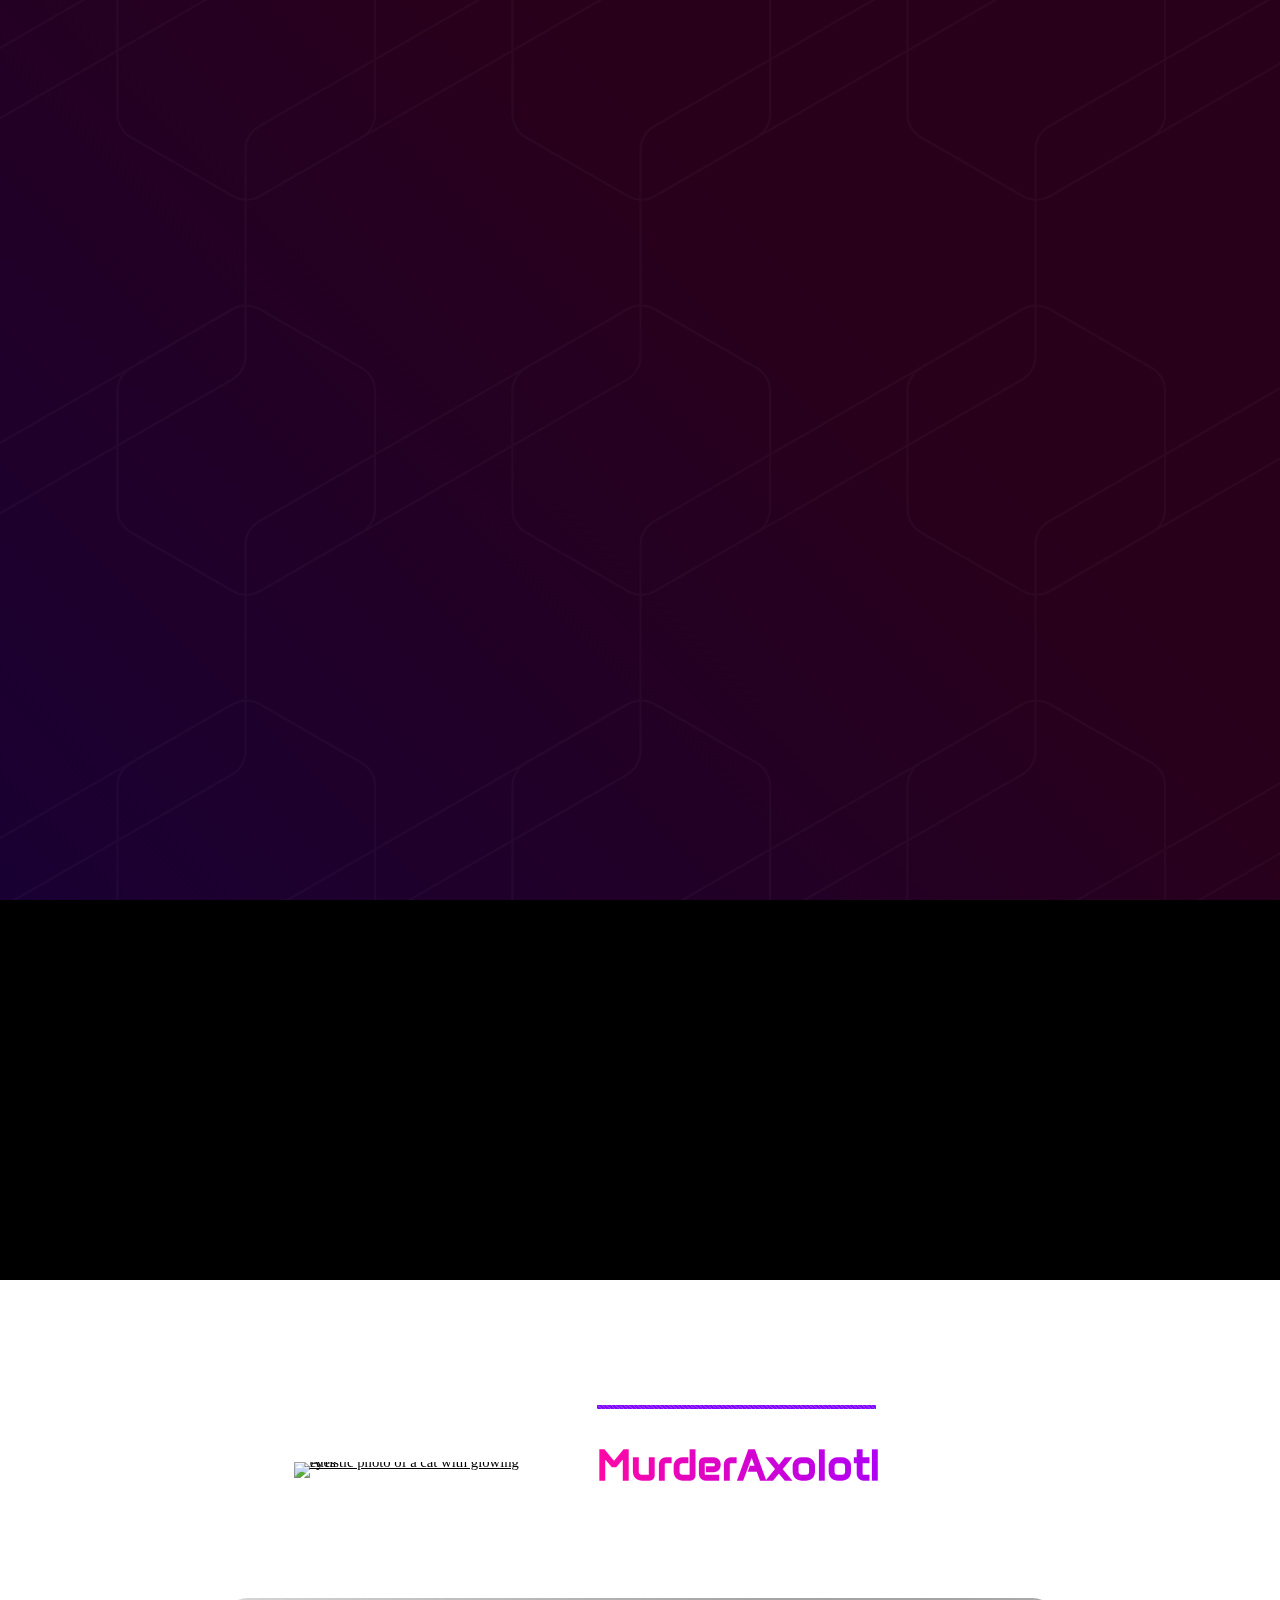
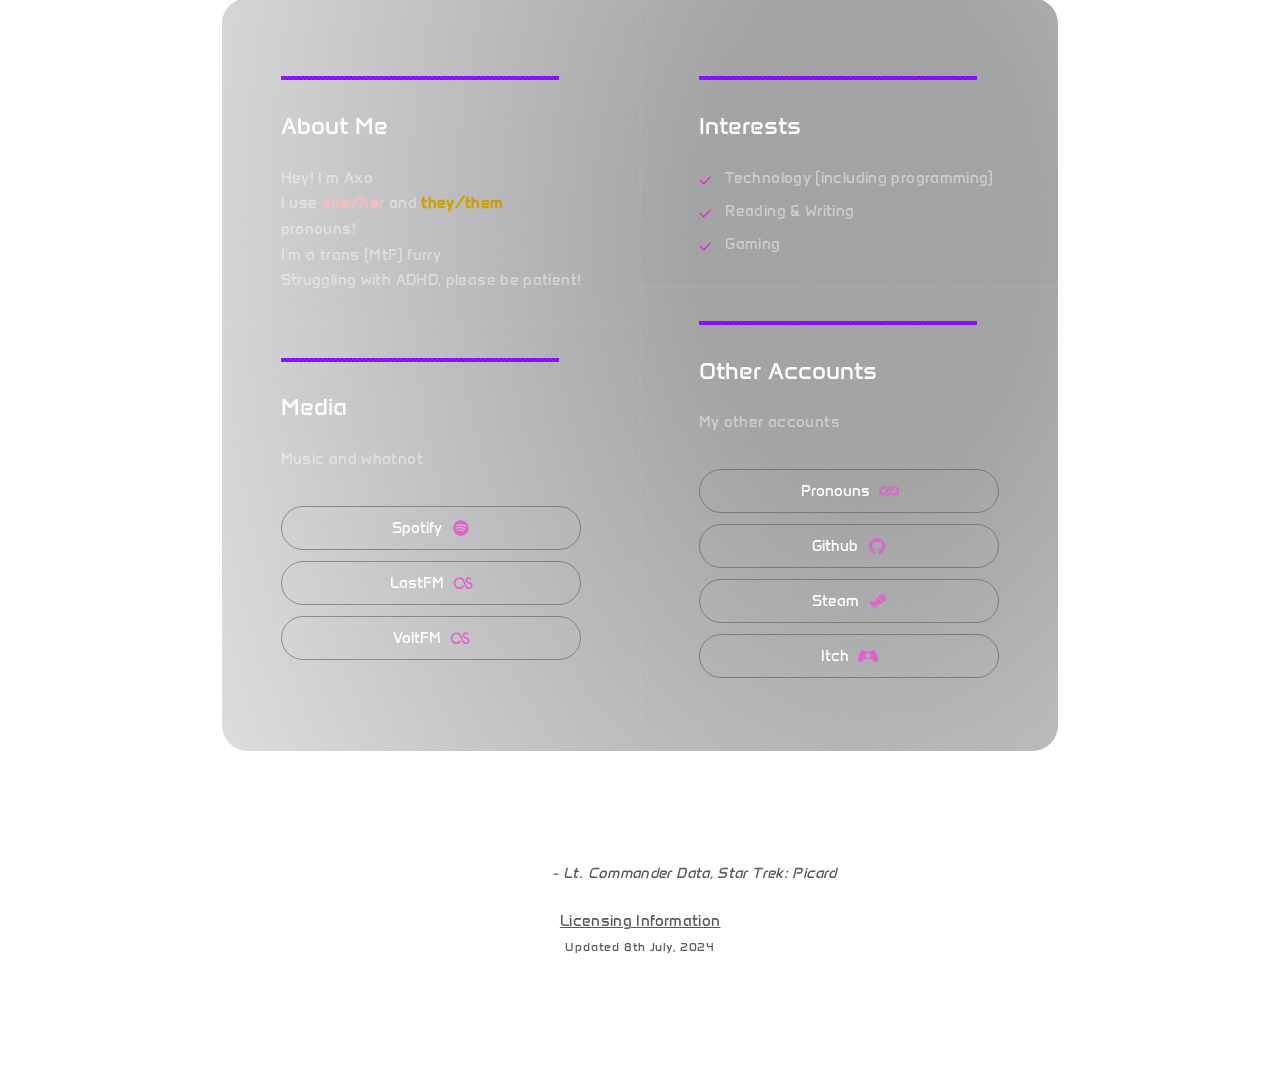
==== commit 910f7d8c: "Trust me, nothing changed" ====
--- a/index.html
+++ b/index.html
@@ -31,6 +31,7 @@
 	<link href="resources/css/bokeh.css" rel="stylesheet">
 
 	<script src="resources/js/w3-htmlembed.js"></script>
+	<script src="resources/js/gameEgg.js"></script>
 
 	<link href="https://fonts.googleapis.com/css2?family=Kode+Mono:wght@400..700&family=Unbounded:wght@200..900&display=swap" rel="stylesheet">
 	<link href="https://fonts.googleapis.com/css2?family=Anta&display=swap" rel="stylesheet">
@@ -55,7 +56,7 @@
 		<div class="wrapper">
 			<div class="inner">
 				<div>
-					<div id="image01" class="style1 image"><a href="https://twitter.com/KitsuneFoxYT/status/1759011830683361739" class="frame"><img src="https://murder-axo.carrd.co/assets/images/image01.jpg?v=487d38d3" alt="DogDay" /></a></div>
+					<div id="image01" class="style1 image"><a id="profileLogoLink" href="https://www.google.com/url?sa=i&url=https%3A%2F%2Fwww.freepik.com%2Fpremium-ai-image%2Fai-art-photo-close-up-cat-with-glowing-eyes-generative_39987151.htm&psig=AOvVaw0S0a55QIUvx5FeqGWYOkhv&ust=1712309306638000&source=images&cd=vfe&opi=89978449&ved=2ahUKEwiitYGxn6iFAxUrDDQIHfSzAqwQjhx6BAgAEBc" class="frame"><img id="profileLogo" src="resources/ai-art-photo-close-up-cat-with-glowing-eyes-generative_812649-227.png" alt="Artistic photo of a cat with glowing eyes" /></a></div>
 				</div>
 
 				<div>
@@ -86,38 +87,17 @@
 				</p>
 				
 				<hr id="divider06" class="style3 full">
-				<hr id="divider07" class="style1"><h2 id="text11" class="style3">Socials</h2>
+				<hr id="divider07" class="style1"><h2 id="text11" class="style3">Media</h2>
 
-				<p id="text12" class="style2">My social media accounts</p>
-				<ul id="buttons02" class="style3 buttons">
+				<p id="text12" class="style2">Music and whatnot</p>
+
+				<ul id="buttons04" class="style3 buttons">
 					<li>
-						<a href="https://www.reddit.com/user/collectorOfInsanity" class="button n01"><svg><use xlink:href="#icon-c83ee4da7ecbbbd33cd0166b89ce370f"></use></svg>
-						<span class="label">Reddit</span>
+						<a href="https://open.spotify.com/user/ygdlq0vbtosy8z19749w7iwkh?si=ccd33748673545c4&nd=1&dlsi=070b61351eb4470e" class="button n04"><svg><use xlink:href="#icon-6f1173b99f06aa4855b8fd26db52c969"></use></svg>
+						<span class="label">Spotify</span>
 						</a>
 					</li>
 
-					<li>
-						<a href="https://www.twitch.tv/murderaxo" class="button n03"><svg><use xlink:href="#icon-8d23f0100c0ee8153b82abdcf43b0b85"></use></svg>
-						<span class="label">Twitch</span>
-						</a>
-					</li>
-				</ul>
-
-				<ul id="buttons03" class="style4 buttons">
-					<li>
-						<a href="https://www.youtube.com/channel/UCyDwf3o3ZlaXauNOmhDKAtw/videos" class="button n01"><svg><use xlink:href="#icon-a63c85b2b6ee333b6d6753e57c8dfe0a"></use></svg>
-						<span class="label">YouTube</span>
-						</a>
-					</li>
-
-					<li>
-						<a href="https://iv.ggtyler.dev/channel/UCyDwf3o3ZlaXauNOmhDKAtw" class="button n02"><svg><use xlink:href="#icon-7ce1931e393f38f8bf1db4f8c5a16e9b"></use></svg>
-						<span class="label">Invidious</span>
-						</a>
-					</li>
-				</ul>
-
-				<ul id="buttons04" class="style4 buttons">
 					<li>
 						<a href="https://www.last.fm/user/psychonnight" class="button n01"><svg><use xlink:href="#icon-b184e650f6692608d8534fd2d7d555d2"></use></svg>
 						<span class="label">LastFM</span>
@@ -133,14 +113,14 @@
 			</div>
 
 			<div>
-				<hr id="divider03" class="style1"><h2 id="text09" class="style3">Current Obsessions</h2>
-				<p id="text14" class="style2">My most recent obsessions</p>
+				<hr id="divider03" class="style1"><h2 id="text09" class="style3">Interests</h2>
+				<!-- <p id="text14" class="style2">Just a few of my interests</p> -->
 
 				<div id="list02" class="style1 list">
 					<ul>
-						<li><p><a href="https://mindoffur.itch.io/lust-shards">Lust Shards</a></p></li>
-						
-						<li><p>CN/DD (from <a href="https://store.steampowered.com/app/1721470/Poppy_Playtime/">Poppy Playtime</a>)</p></li>
+						<li><p>Technology (including programming)</p></li>
+						<li><p>Reading & Writing</p></li>
+						<li><p><a id='rambleySwitch' class="linkHidden" style="cursor:help;" onclick="rambleyEgg();">Gaming</a></p></li>
 
 						<!-- <li><p>World of Warships</p></li> -->
 					</ul>
@@ -170,12 +150,6 @@
 					</li>
 
 					<li>
-						<a href="https://open.spotify.com/user/ygdlq0vbtosy8z19749w7iwkh?si=ccd33748673545c4&nd=1&dlsi=070b61351eb4470e" class="button n04"><svg><use xlink:href="#icon-6f1173b99f06aa4855b8fd26db52c969"></use></svg>
-						<span class="label">Spotify</span>
-						</a>
-					</li>
-
-					<li>
 						<a href="https://murderaxolotl.itch.io/" class="button n04">
 							<svg><use xlink:href="#icon-6536e5d96796f3054d00a52bf9a56f57"></use></svg>
 						<span class="label">Itch</span>
@@ -188,8 +162,12 @@
 
 	<p id="text02" class="style4" style="font-style: italic">"I want to live, however briefly, knowing my life is finite. Mortality gives meaning to human life, captain. Peace, love, friendship. These are precious because we know they cannot endure. A butterfly that lives forever is really not a butterfly at all."<color style="color:rgb(90, 90, 90)">- Lt. Commander Data, Star Trek: Picard</color></p>
 
-	<div></div>
+	<div>
 	<p id="text02" class="style4" style="color:rgb(90,90,90)!important"><a style="color:rgb(90,90,90)!important" href="/pages/licensing.html">Licensing Information</a></p>
+
+	<div>
+		<p id="text02" class="style4" style="color:rgb(90,90,90)!important;scale:85%">Updated 8th July, 2024</p>
+
 
 </div></div></div>
 
--- a/resources/css/tweaks.css
+++ b/resources/css/tweaks.css
@@ -18,4 +18,9 @@
 	background: linear-gradient(90deg, rgba(255,8,164,1) 0%, rgba(175,0,246,1) 100%);
 	background-clip: text;
 	color: transparent;
+}
+
+.linkHidden {
+	text-decoration: none!important;
+	color: rgba(255, 255, 255, 0.451)!important
 }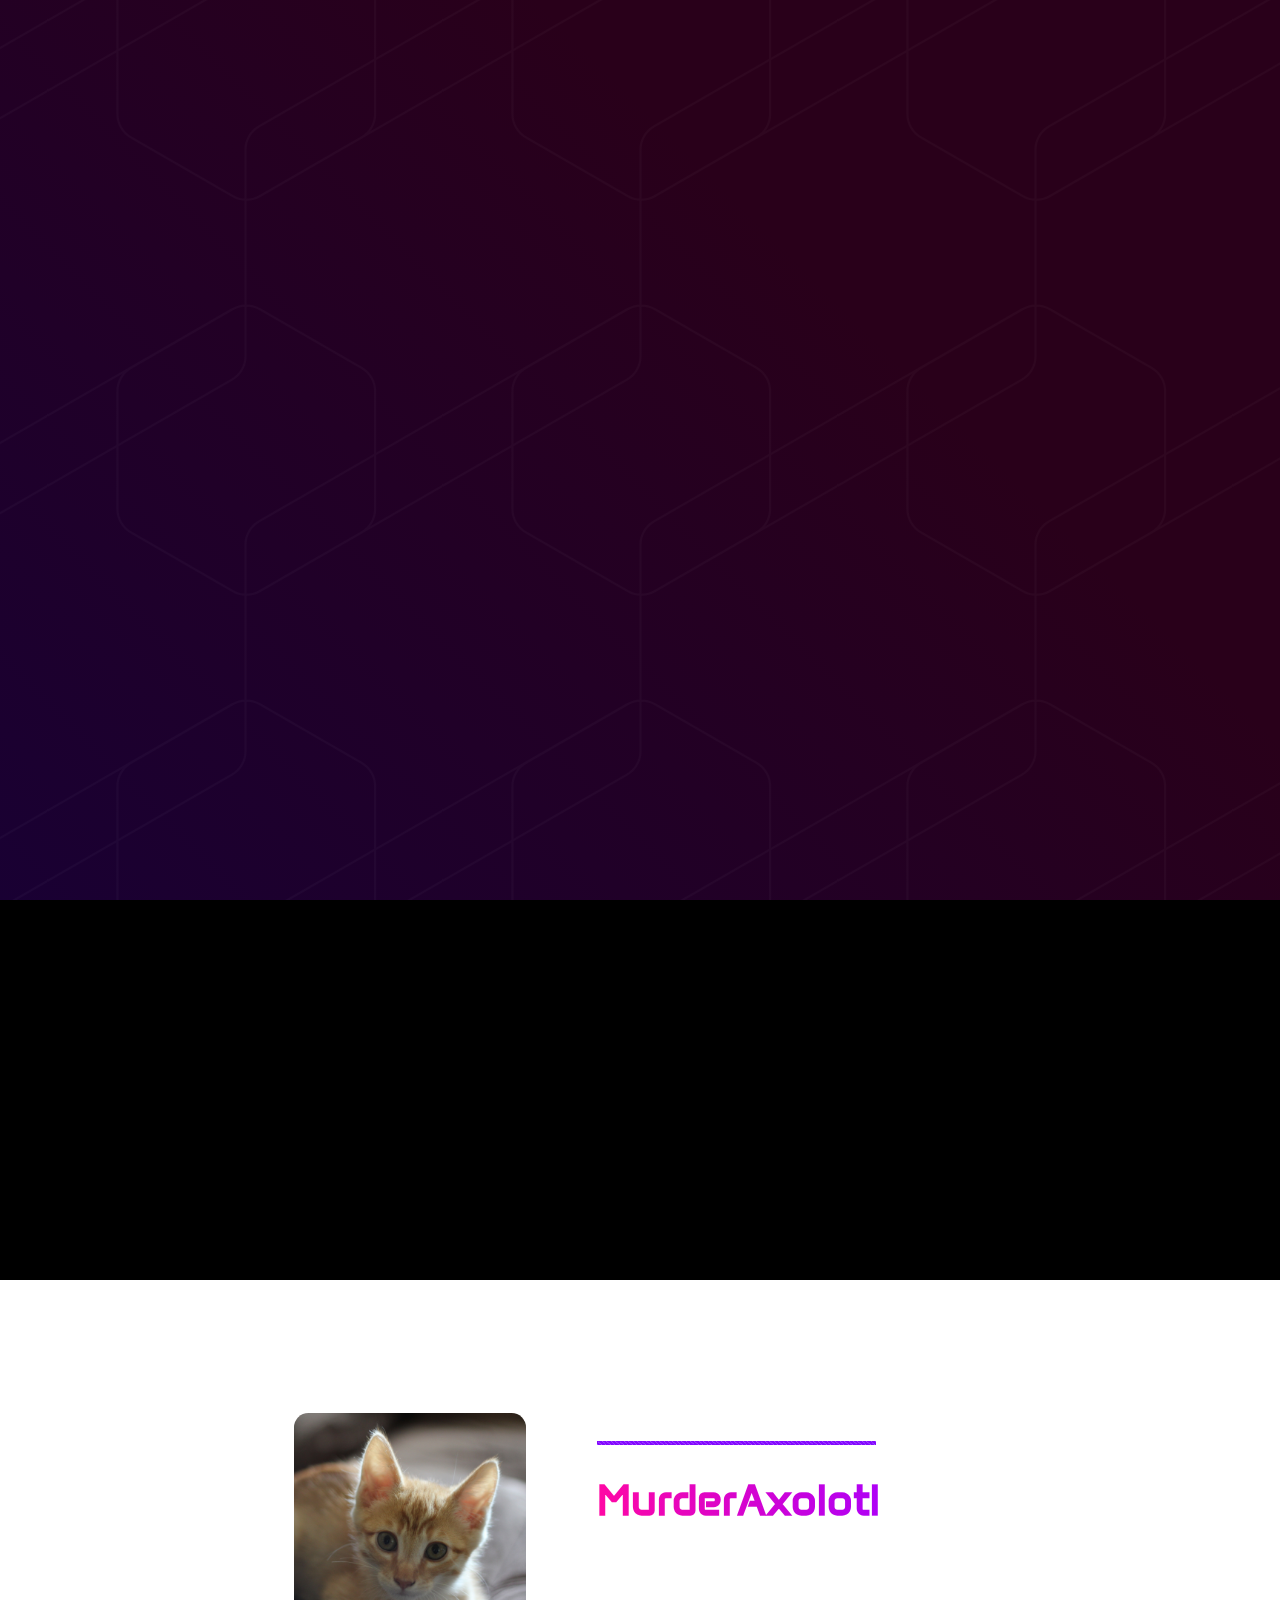
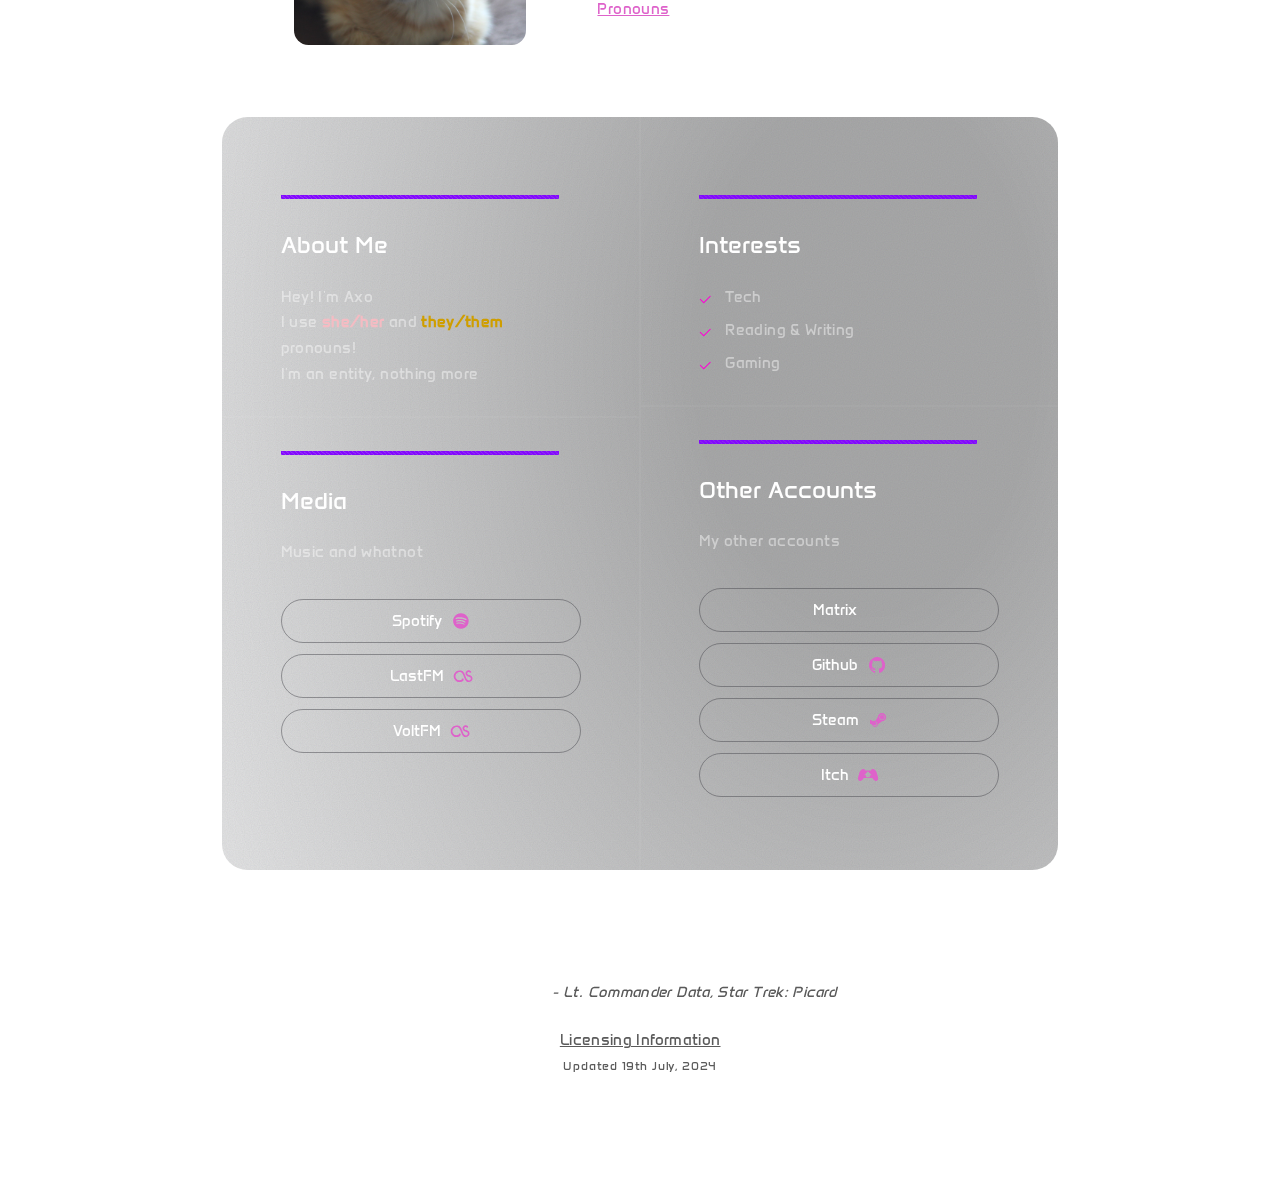
==== commit 65446716: "Move to a photo of my own cat" ====
--- a/index.html
+++ b/index.html
@@ -31,7 +31,7 @@
 	<link href="resources/css/bokeh.css" rel="stylesheet">
 
 	<script src="resources/js/w3-htmlembed.js"></script>
-	<script src="resources/js/gameEgg.js"></script>
+	<script src="resources/js/eggs.js"></script>
 
 	<link href="https://fonts.googleapis.com/css2?family=Kode+Mono:wght@400..700&family=Unbounded:wght@200..900&display=swap" rel="stylesheet">
 	<link href="https://fonts.googleapis.com/css2?family=Anta&display=swap" rel="stylesheet">
@@ -56,7 +56,12 @@
 		<div class="wrapper">
 			<div class="inner">
 				<div>
-					<div id="image01" class="style1 image"><a id="profileLogoLink" href="https://www.google.com/url?sa=i&url=https%3A%2F%2Fwww.freepik.com%2Fpremium-ai-image%2Fai-art-photo-close-up-cat-with-glowing-eyes-generative_39987151.htm&psig=AOvVaw0S0a55QIUvx5FeqGWYOkhv&ust=1712309306638000&source=images&cd=vfe&opi=89978449&ved=2ahUKEwiitYGxn6iFAxUrDDQIHfSzAqwQjhx6BAgAEBc" class="frame"><img id="profileLogo" src="resources/ai-art-photo-close-up-cat-with-glowing-eyes-generative_812649-227.png" alt="Artistic photo of a cat with glowing eyes" /></a></div>
+					<div id="image01" class="style1 image">
+						<a id="profileLogoLink" class="frame" href="resources/IMG_4212-scaled.jpg">
+						<!-- <a id="profileLogoLink" href="https://www.google.com/url?sa=i&url=https%3A%2F%2Fwww.freepik.com%2Fpremium-ai-image%2Fai-art-photo-close-up-cat-with-glowing-eyes-generative_39987151.htm&psig=AOvVaw0S0a55QIUvx5FeqGWYOkhv&ust=1712309306638000&source=images&cd=vfe&opi=89978449&ved=2ahUKEwiitYGxn6iFAxUrDDQIHfSzAqwQjhx6BAgAEBc" class="frame"> -->
+							<img id="profileLogo" src="resources/IMG_4212-scaled.jpg" alt="Photograph of an orange cat" />
+						</a>
+					</div>
 				</div>
 
 				<div>
@@ -65,7 +70,9 @@
 							<strong><span class="nameDisplay">MurderAxolotl</span></strong>
 						</h1>
 
-					<p id="text02" class="style4">Tech-oriented student &amp; furry</p>
+					<p id="text02" class="style4">Tech-oriented furry</p>
+					<p id="text02" class="style4"><a href="https://en.pronouns.page/@AxoTheLynx">Pronouns</a></p>
+					
 				</div>
 			</div>
 		</div>
@@ -75,19 +82,20 @@
 		<div class="wrapper"><div class="inner">
 
 			<div>
-				<hr id="divider02" class="style1"><h2 id="text07" class="style3">About Me</h2>
+				<hr id="divider02" class="style1">
+				<h2 id="text07" class="style3">About Me</h2>
 
 				<p id="text08" class="style2">
 					<span class="p">Hey! I'm Axo
 						<br /> 
 						I use <strong><span style="color: #F4BCC3">she/her</span></strong> and <strong><span style="color: #cf9e00">they/them</span></strong> pronouns!
-						<br /> I&#39;m a trans (MtF) furry
-						<br /> Struggling with ADHD, please be patient!
+						<br /> I&#39;m an entity, nothing more
 					</span>
 				</p>
 				
 				<hr id="divider06" class="style3 full">
-				<hr id="divider07" class="style1"><h2 id="text11" class="style3">Media</h2>
+				<hr id="divider07" class="style1">
+				<h2 id="text11" class="style3">Media</h2>
 
 				<p id="text12" class="style2">Music and whatnot</p>
 
@@ -113,12 +121,13 @@
 			</div>
 
 			<div>
-				<hr id="divider03" class="style1"><h2 id="text09" class="style3">Interests</h2>
+				<hr id="divider03" class="style1">
+				<h2 id="text09" class="style3">Interests</h2>
 				<!-- <p id="text14" class="style2">Just a few of my interests</p> -->
 
 				<div id="list02" class="style1 list">
 					<ul>
-						<li><p>Technology (including programming)</p></li>
+						<li><p>Tech</p></li>
 						<li><p>Reading & Writing</p></li>
 						<li><p><a id='rambleySwitch' class="linkHidden" style="cursor:help;" onclick="rambleyEgg();">Gaming</a></p></li>
 
@@ -127,13 +136,20 @@
 				</div>
 				
 				<hr id="divider09" class="style2 full">
-				<hr id="divider05" class="style1"><h2 id="text13" class="style3">Other Accounts</h2>
+				<hr id="divider05" class="style1">
+				<h2 id="text13" class="style3">Other Accounts</h2>
 
 				<p id="text16" class="style2">My other accounts</p>
 				<ul id="buttons01" class="style3 buttons">
-					<li>
+					<!-- <li>
 						<a href="https://en.pronouns.page/@AxoTheLynx" class="button n01"><svg><use xlink:href="#icon-7b8b203a175397e05376f74d544a45d4"></use></svg>
 						<span class="label">Pronouns</span>
+						</a>
+					</li> -->
+
+					<li>
+						<a href="https://matrix.to/#/@murderaxolotl:matrix.org" class="button n01"><svg aria-labelledby="icon-title"><use xlink:href="#icon-ffe356b7d7dd3b505f46644b6d64e2b5"></use></svg>
+							<span class="label">Matrix</span>
 						</a>
 					</li>
 
@@ -160,13 +176,13 @@
 		</div></div>
 	</div>
 
-	<p id="text02" class="style4" style="font-style: italic">"I want to live, however briefly, knowing my life is finite. Mortality gives meaning to human life, captain. Peace, love, friendship. These are precious because we know they cannot endure. A butterfly that lives forever is really not a butterfly at all."<color style="color:rgb(90, 90, 90)">- Lt. Commander Data, Star Trek: Picard</color></p>
+	<p id="bottomQuote" class="style4" style="font-style: italic">"I want to live, however briefly, knowing my life is finite. Mortality gives meaning to human life, captain. Peace, love, friendship. These are precious because we know they cannot endure. A butterfly that lives forever is really not a butterfly at all."<color style="color:rgb(90, 90, 90)">- Lt. Commander Data, Star Trek: Picard</color></p>
 
 	<div>
-	<p id="text02" class="style4" style="color:rgb(90,90,90)!important"><a style="color:rgb(90,90,90)!important" href="/pages/licensing.html">Licensing Information</a></p>
+	<p class="style4" style="color:rgb(90,90,90)!important"><a style="color:rgb(90,90,90)!important" href="/pages/licensing.html">Licensing Information</a></p>
 
 	<div>
-		<p id="text02" class="style4" style="color:rgb(90,90,90)!important;scale:85%">Updated 8th July, 2024</p>
+		<p id="text02" class="style4" style="color:rgb(90,90,90)!important;scale:85%">Updated 19th July, 2024</p>
 
 
 </div></div></div>
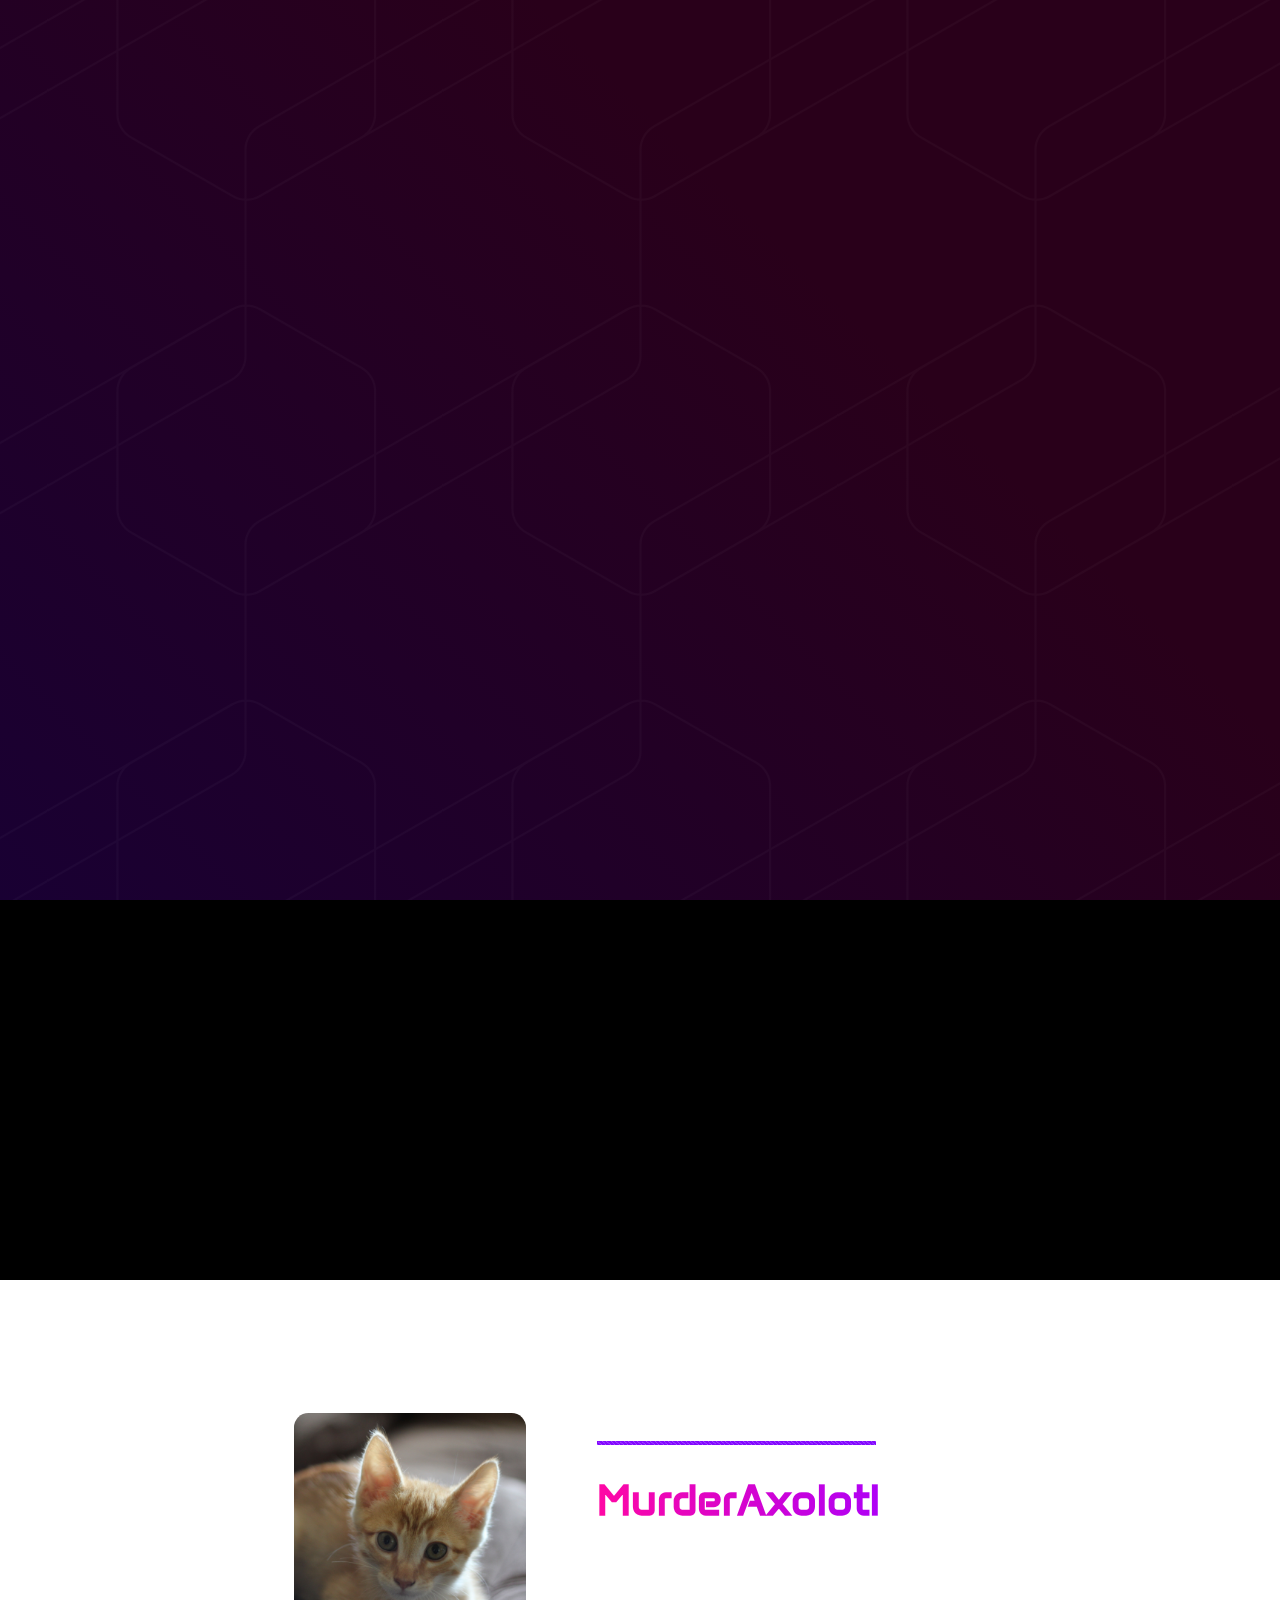
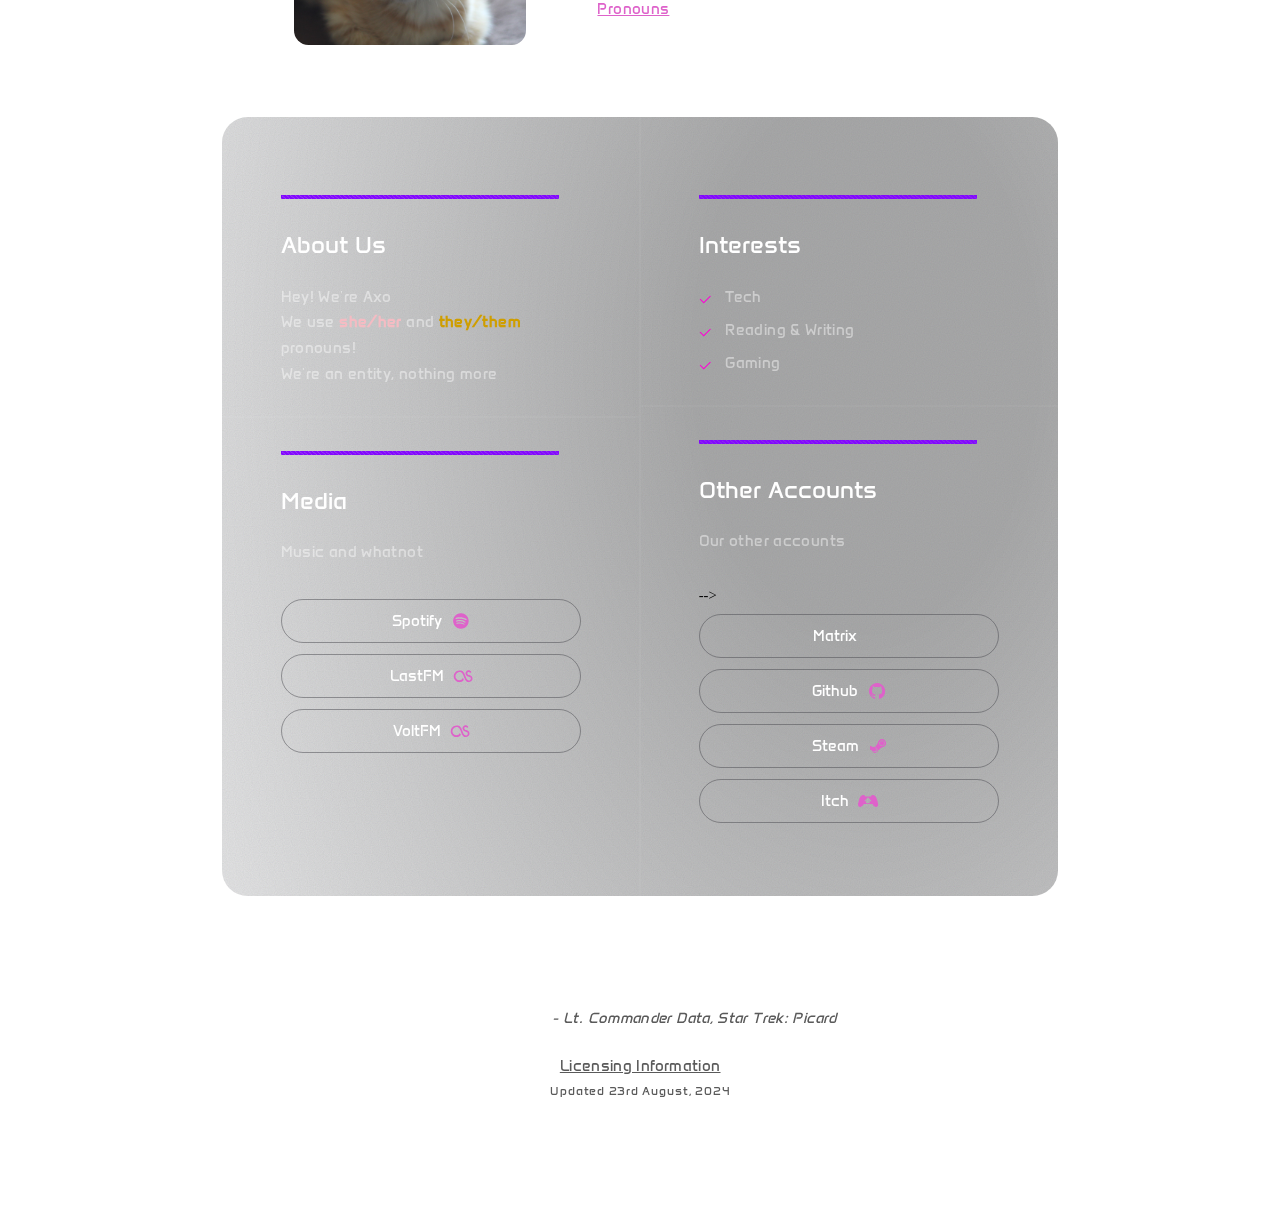
==== commit a72779c2: "Update index.html" ====
--- a/index.html
+++ b/index.html
@@ -58,7 +58,6 @@
 				<div>
 					<div id="image01" class="style1 image">
 						<a id="profileLogoLink" class="frame" href="resources/IMG_4212-scaled.jpg">
-						<!-- <a id="profileLogoLink" href="https://www.google.com/url?sa=i&url=https%3A%2F%2Fwww.freepik.com%2Fpremium-ai-image%2Fai-art-photo-close-up-cat-with-glowing-eyes-generative_39987151.htm&psig=AOvVaw0S0a55QIUvx5FeqGWYOkhv&ust=1712309306638000&source=images&cd=vfe&opi=89978449&ved=2ahUKEwiitYGxn6iFAxUrDDQIHfSzAqwQjhx6BAgAEBc" class="frame"> -->
 							<img id="profileLogo" src="resources/IMG_4212-scaled.jpg" alt="Photograph of an orange cat" />
 						</a>
 					</div>
@@ -83,13 +82,13 @@
 
 			<div>
 				<hr id="divider02" class="style1">
-				<h2 id="text07" class="style3">About Me</h2>
+				<h2 id="text07" class="style3">About Us</h2>
 
 				<p id="text08" class="style2">
-					<span class="p">Hey! I'm Axo
+					<span class="p">Hey! We're Axo
 						<br /> 
-						I use <strong><span style="color: #F4BCC3">she/her</span></strong> and <strong><span style="color: #cf9e00">they/them</span></strong> pronouns!
-						<br /> I&#39;m an entity, nothing more
+						We use <strong><span style="color: #F4BCC3">she/her</span></strong> and <strong><span style="color: #cf9e00">they/them</span></strong> pronouns!
+						<br /> We're an entity, nothing more
 					</span>
 				</p>
 				
@@ -123,7 +122,6 @@
 			<div>
 				<hr id="divider03" class="style1">
 				<h2 id="text09" class="style3">Interests</h2>
-				<!-- <p id="text14" class="style2">Just a few of my interests</p> -->
 
 				<div id="list02" class="style1 list">
 					<ul>
@@ -139,12 +137,8 @@
 				<hr id="divider05" class="style1">
 				<h2 id="text13" class="style3">Other Accounts</h2>
 
-				<p id="text16" class="style2">My other accounts</p>
+				<p id="text16" class="style2">Our other accounts</p>
 				<ul id="buttons01" class="style3 buttons">
-					<!-- <li>
-						<a href="https://en.pronouns.page/@AxoTheLynx" class="button n01"><svg><use xlink:href="#icon-7b8b203a175397e05376f74d544a45d4"></use></svg>
-						<span class="label">Pronouns</span>
-						</a>
 					</li> -->
 
 					<li>
@@ -182,7 +176,7 @@
 	<p class="style4" style="color:rgb(90,90,90)!important"><a style="color:rgb(90,90,90)!important" href="/pages/licensing.html">Licensing Information</a></p>
 
 	<div>
-		<p id="text02" class="style4" style="color:rgb(90,90,90)!important;scale:85%">Updated 19th July, 2024</p>
+		<p id="text02" class="style4" style="color:rgb(90,90,90)!important;scale:85%">Updated 23rd August, 2024</p>
 
 
 </div></div></div>
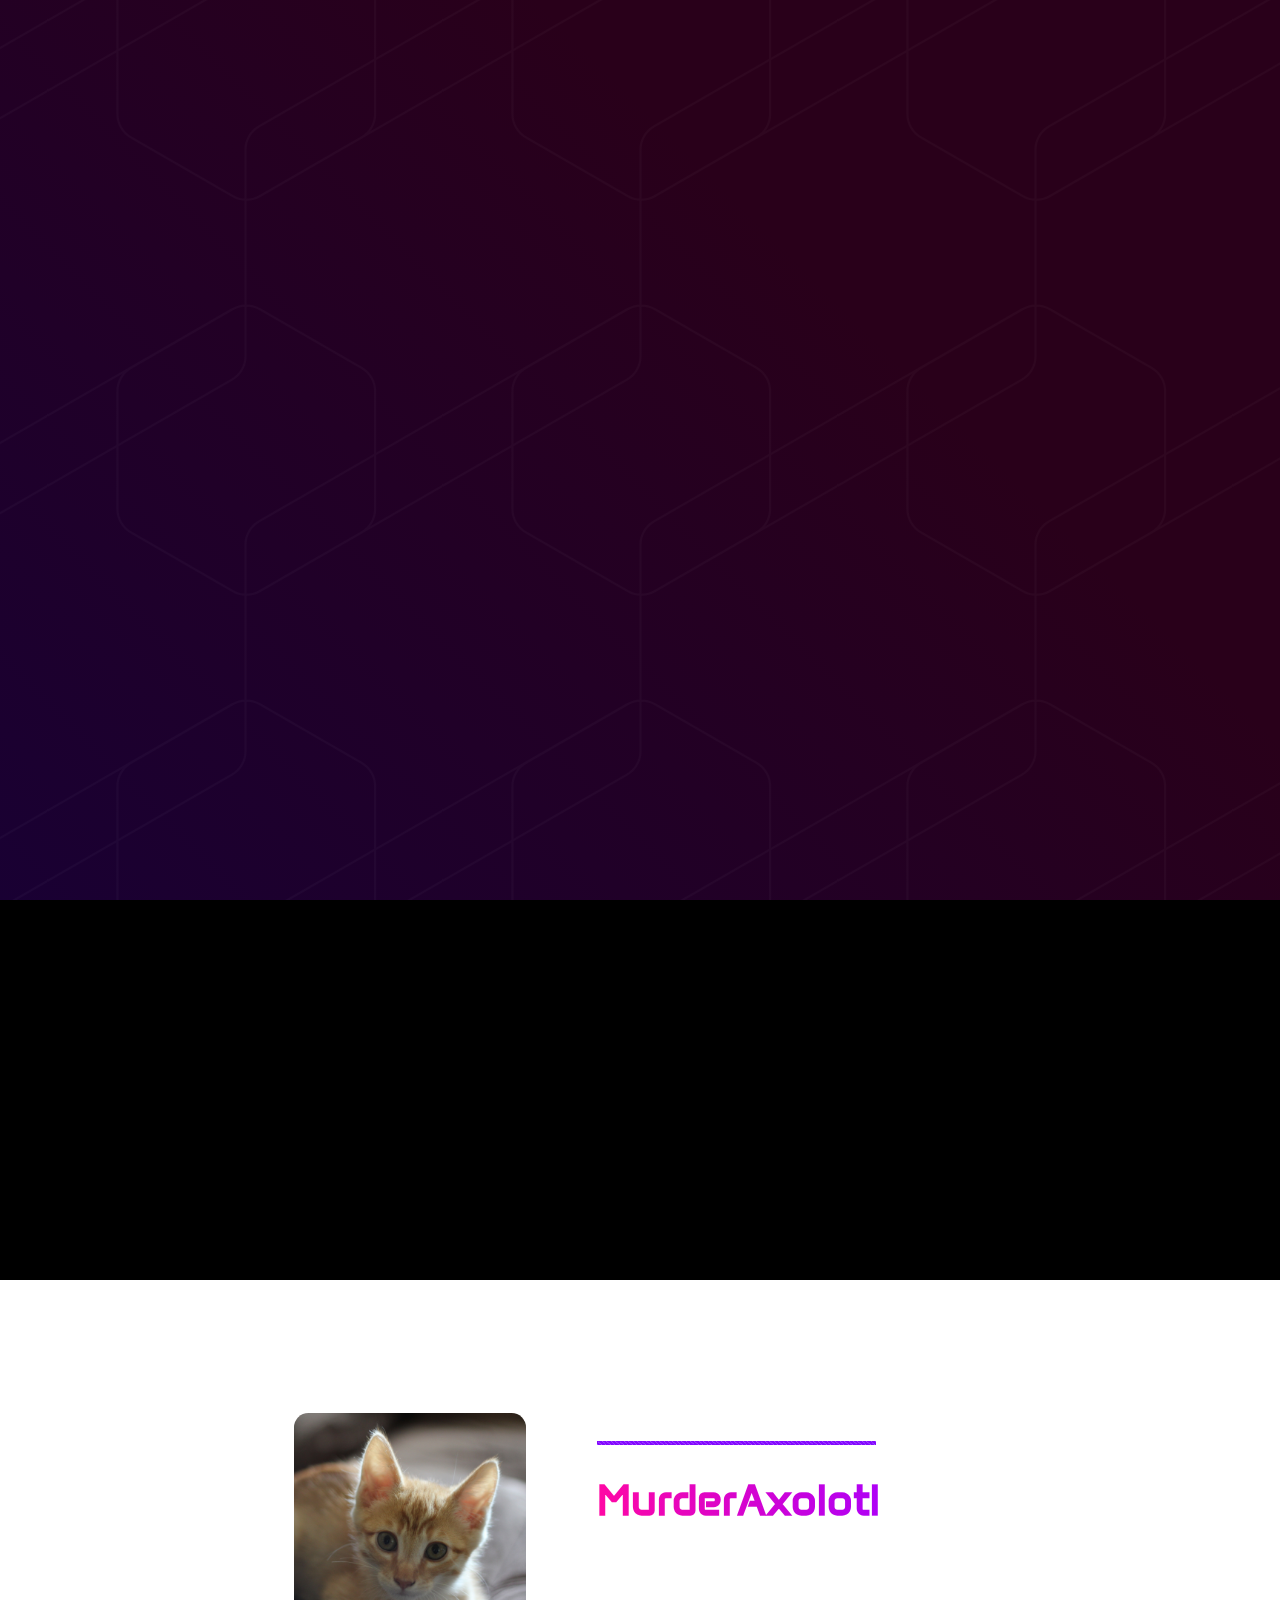
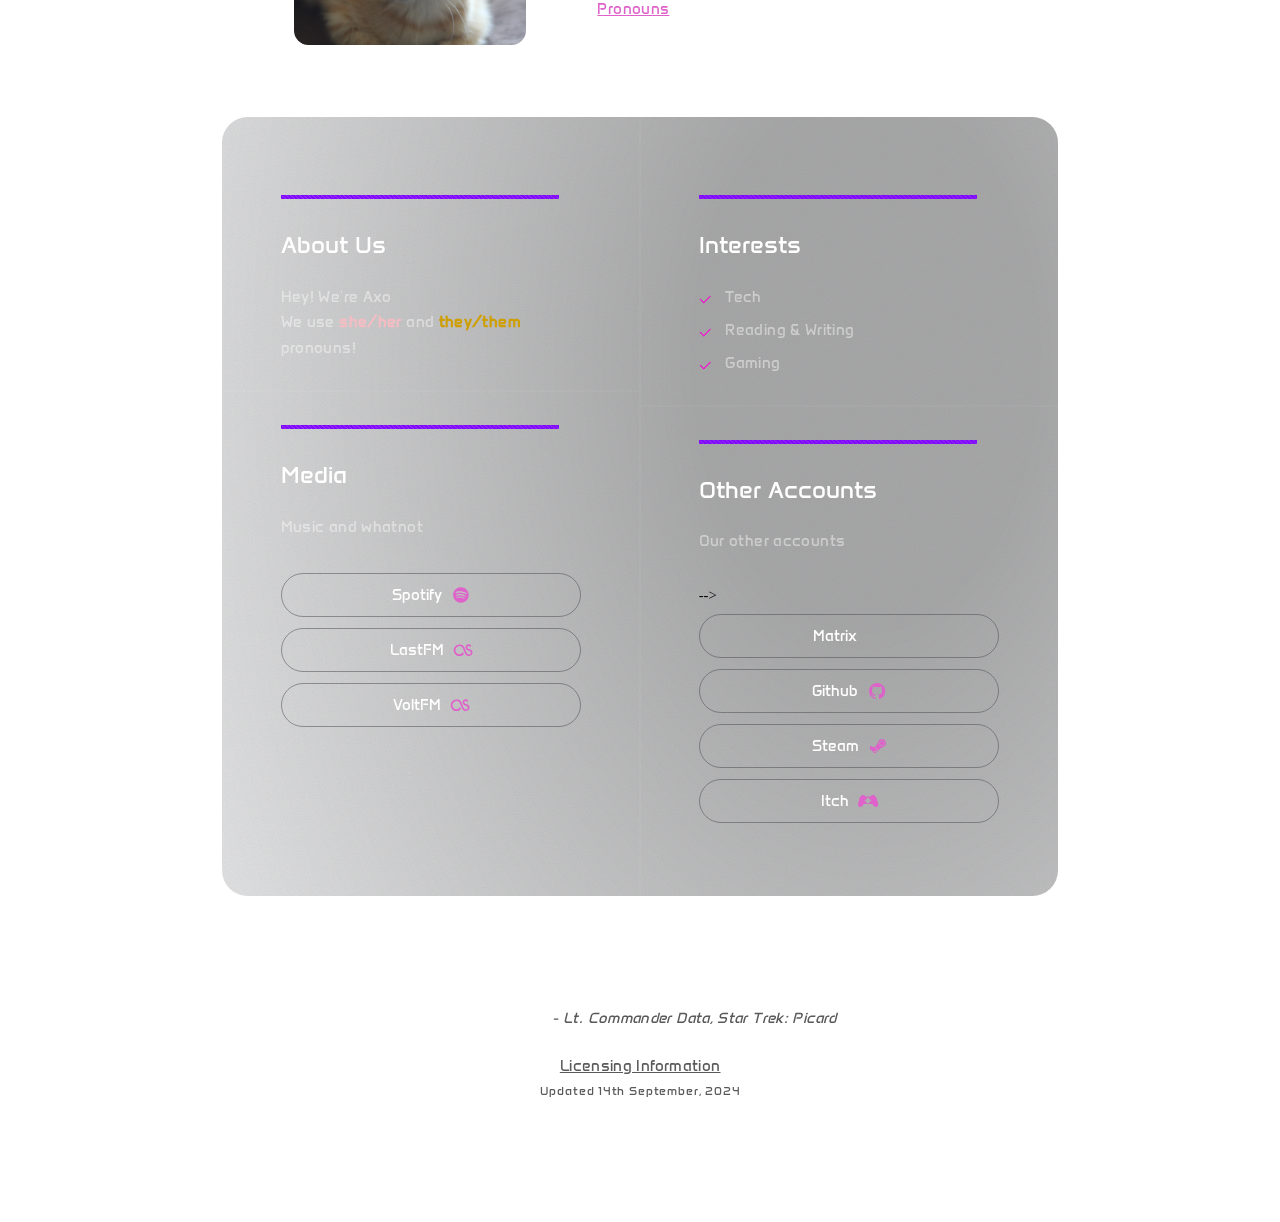
==== commit 551bc854: ":3" ====
--- a/index.html
+++ b/index.html
@@ -6,11 +6,11 @@
 	<meta charset="utf-8" />
 	<meta name="viewport" content="width=device-width,initial-scale=1" />
 	<meta name="color-scheme" content="light only" />
-	<meta name="description" content="Axo&#039;s about me and links" />
+	<meta name="description" content="Axo&#039;s about us and links" />
 	<meta property="og:site_name" content="✧*̥˚ Axo *̥˚✧" />
 	<meta property="og:title" content="✧*̥˚ Axo *̥˚✧" />
 	<meta property="og:type" content="website" />
-	<meta property="og:description" content="Axo&#039;s about me and links" />
+	<meta property="og:description" content="Axo&#039;s about us and links" />
 	<meta property="og:image:type" content="image/jpeg" />
 	<meta property="og:image:width" content="1280" />
 	<meta property="og:image:height" content="800" />
@@ -88,7 +88,6 @@
 					<span class="p">Hey! We're Axo
 						<br /> 
 						We use <strong><span style="color: #F4BCC3">she/her</span></strong> and <strong><span style="color: #cf9e00">they/them</span></strong> pronouns!
-						<br /> We're an entity, nothing more
 					</span>
 				</p>
 				
@@ -176,7 +175,7 @@
 	<p class="style4" style="color:rgb(90,90,90)!important"><a style="color:rgb(90,90,90)!important" href="/pages/licensing.html">Licensing Information</a></p>
 
 	<div>
-		<p id="text02" class="style4" style="color:rgb(90,90,90)!important;scale:85%">Updated 23rd August, 2024</p>
+		<p id="text02" class="style4" style="color:rgb(90,90,90)!important;scale:85%">Updated 14th September, 2024</p>
 
 
 </div></div></div>
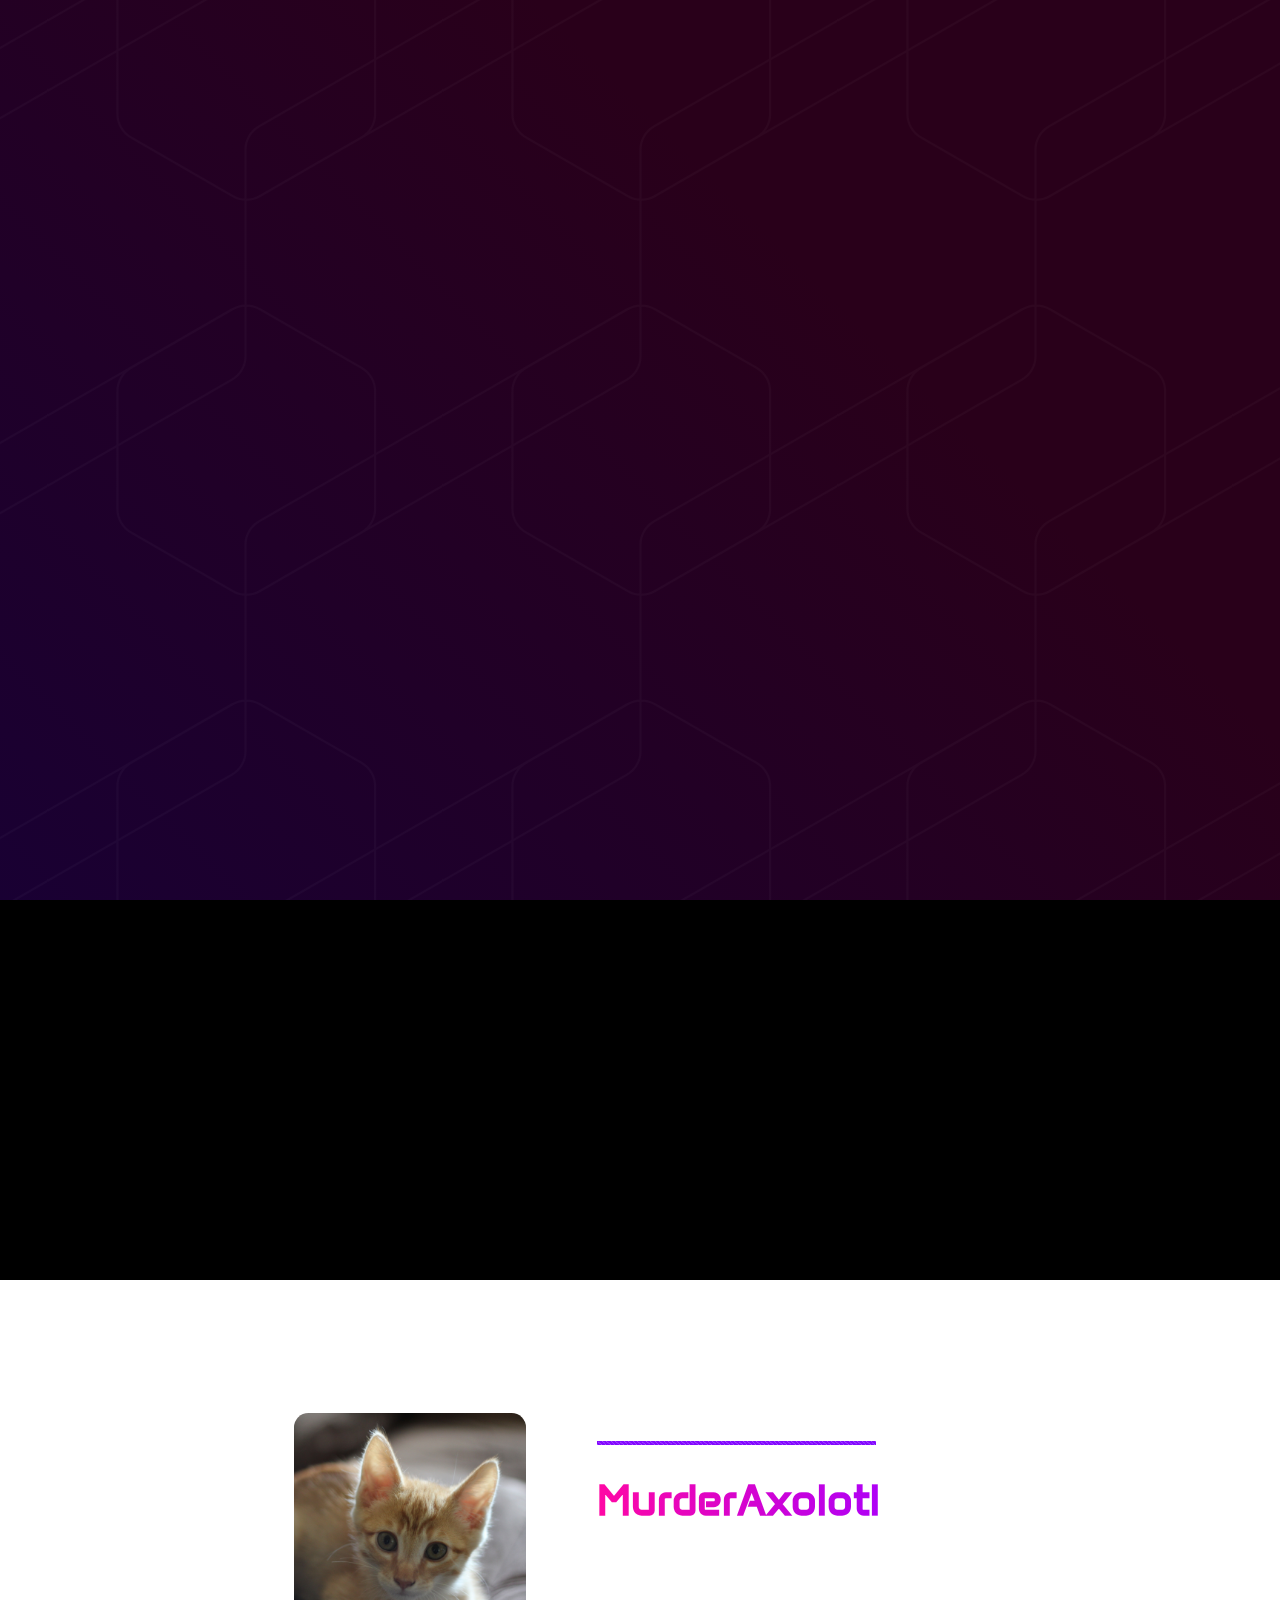
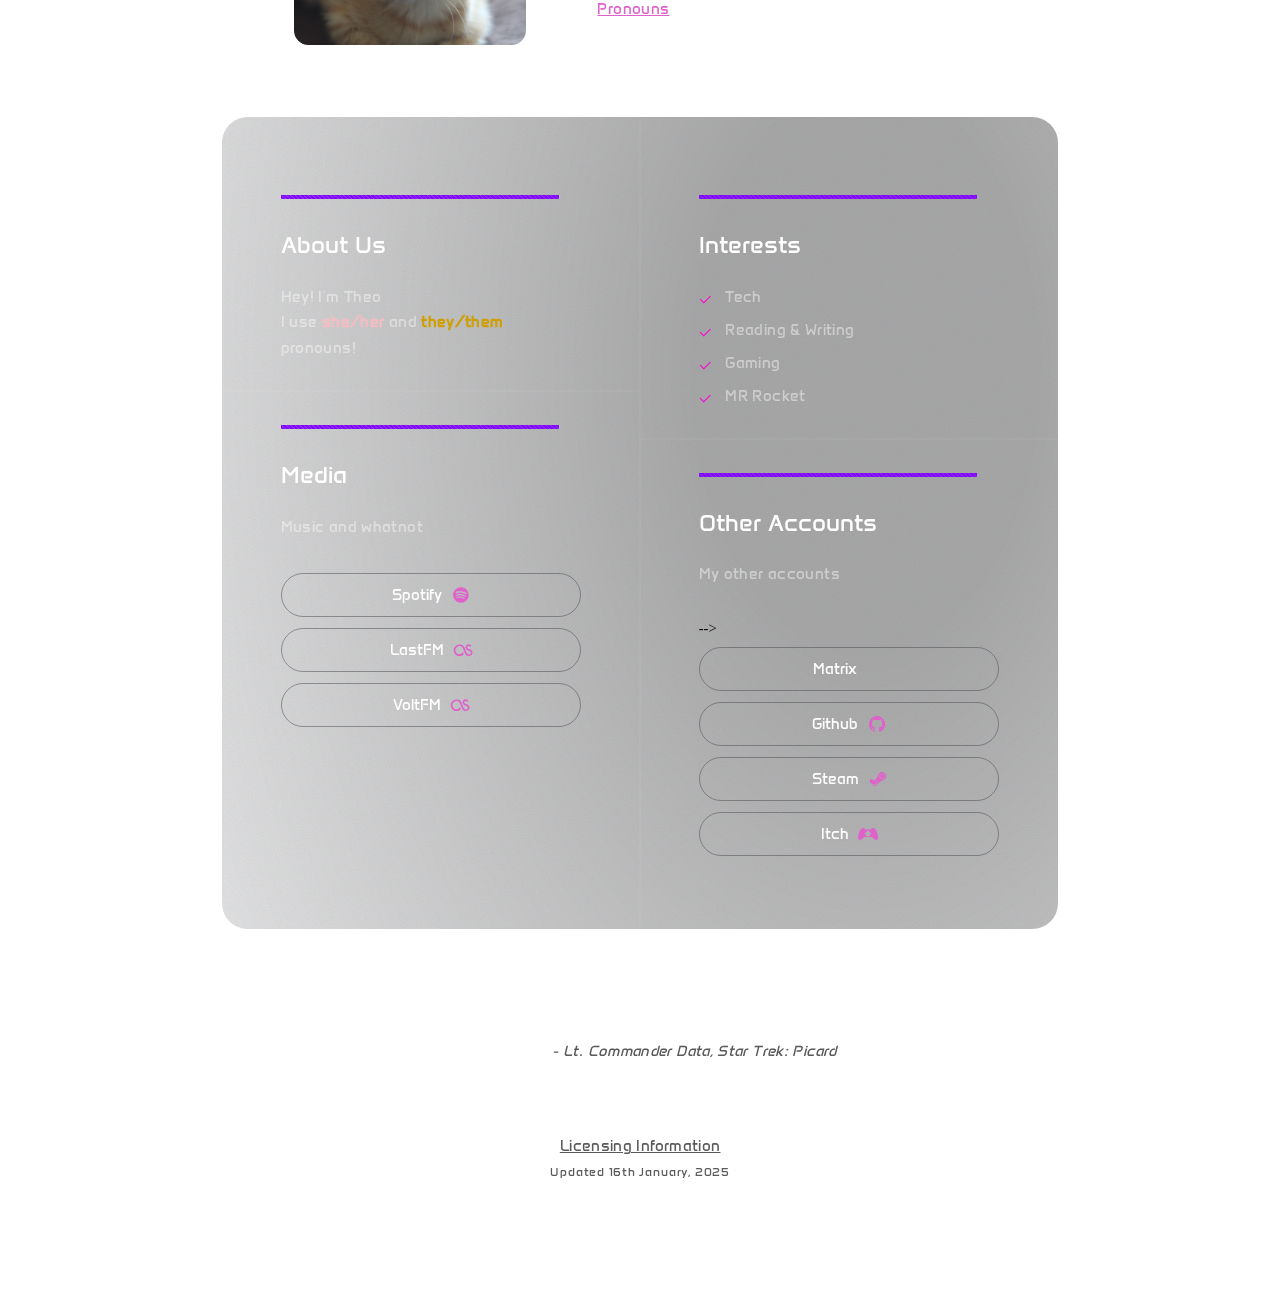
==== commit 1ed3178c: "Update index.html" ====
--- a/index.html
+++ b/index.html
@@ -2,15 +2,15 @@
 <html lang="en">
 
 <head>
-	<title>✧*̥˚ Axo *̥˚✧</title>
+	<title>✧*̥˚ Theo *̥˚✧</title>
 	<meta charset="utf-8" />
 	<meta name="viewport" content="width=device-width,initial-scale=1" />
 	<meta name="color-scheme" content="light only" />
-	<meta name="description" content="Axo&#039;s about us and links" />
-	<meta property="og:site_name" content="✧*̥˚ Axo *̥˚✧" />
-	<meta property="og:title" content="✧*̥˚ Axo *̥˚✧" />
+	<meta name="description" content="Theo&#039;s about us and links" />
+	<meta property="og:site_name" content="✧*̥˚ Theo *̥˚✧" />
+	<meta property="og:title" content="✧*̥˚ Theo *̥˚✧" />
 	<meta property="og:type" content="website" />
-	<meta property="og:description" content="Axo&#039;s about us and links" />
+	<meta property="og:description" content="Theo&#039;s about us and links" />
 	<meta property="og:image:type" content="image/jpeg" />
 	<meta property="og:image:width" content="1280" />
 	<meta property="og:image:height" content="800" />
@@ -85,9 +85,9 @@
 				<h2 id="text07" class="style3">About Us</h2>
 
 				<p id="text08" class="style2">
-					<span class="p">Hey! We're Axo
+					<span class="p">Hey! I'm Theo
 						<br /> 
-						We use <strong><span style="color: #F4BCC3">she/her</span></strong> and <strong><span style="color: #cf9e00">they/them</span></strong> pronouns!
+						I use <strong><span style="color: #F4BCC3">she/her</span></strong> and <strong><span style="color: #cf9e00">they/them</span></strong> pronouns!
 					</span>
 				</p>
 				
@@ -127,6 +127,7 @@
 						<li><p>Tech</p></li>
 						<li><p>Reading & Writing</p></li>
 						<li><p><a id='rambleySwitch' class="linkHidden" style="cursor:help;" onclick="rambleyEgg();">Gaming</a></p></li>
+						<li><p>MR Rocket</p></li>
 
 						<!-- <li><p>World of Warships</p></li> -->
 					</ul>
@@ -136,7 +137,7 @@
 				<hr id="divider05" class="style1">
 				<h2 id="text13" class="style3">Other Accounts</h2>
 
-				<p id="text16" class="style2">Our other accounts</p>
+				<p id="text16" class="style2">My other accounts</p>
 				<ul id="buttons01" class="style3 buttons">
 					</li> -->
 
@@ -171,11 +172,13 @@
 
 	<p id="bottomQuote" class="style4" style="font-style: italic">"I want to live, however briefly, knowing my life is finite. Mortality gives meaning to human life, captain. Peace, love, friendship. These are precious because we know they cannot endure. A butterfly that lives forever is really not a butterfly at all."<color style="color:rgb(90, 90, 90)">- Lt. Commander Data, Star Trek: Picard</color></p>
 
+	<p class="style4" style="font-style: italic">"To be beautiful is to be hunted"</color></p>
+
 	<div>
 	<p class="style4" style="color:rgb(90,90,90)!important"><a style="color:rgb(90,90,90)!important" href="/pages/licensing.html">Licensing Information</a></p>
 
 	<div>
-		<p id="text02" class="style4" style="color:rgb(90,90,90)!important;scale:85%">Updated 14th September, 2024</p>
+		<p id="text02" class="style4" style="color:rgb(90,90,90)!important;scale:85%">Updated 16th January, 2025</p>
 
 
 </div></div></div>
